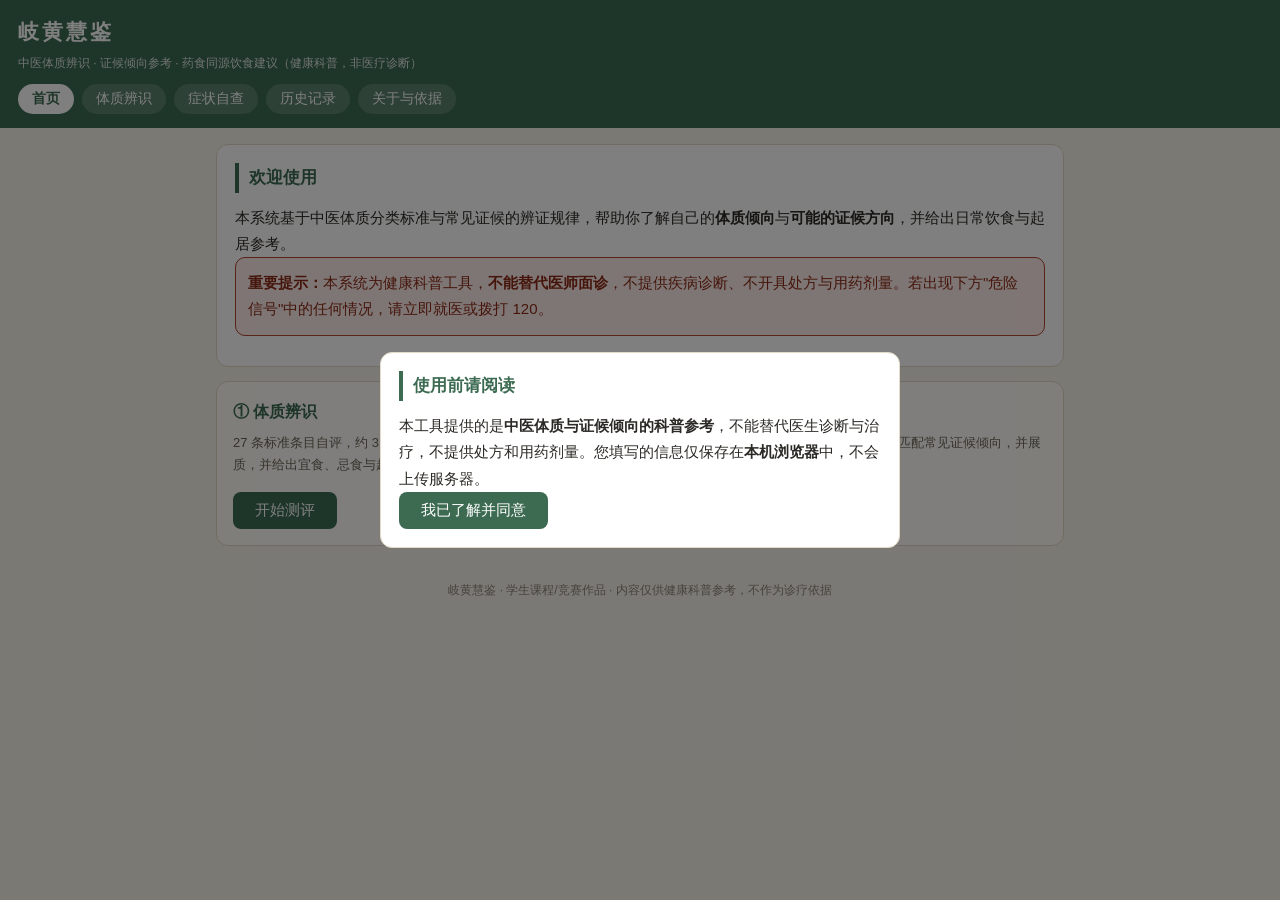
==== index.html @ 1e451452 "Add files via upload" ====
<!DOCTYPE html>
<html lang="zh-CN">
<head>
<meta charset="UTF-8">
<meta name="viewport" content="width=device-width,initial-scale=1">
<title>岐黄慧鉴 · 中医体质辨识与养生参考</title>
<style>
:root{--bg:#f7f3ea;--ink:#2c2a26;--pri:#3d6b52;--acc:#b0492e;--line:#e2d9c6;--card:#fff}
*{box-sizing:border-box;margin:0;padding:0}
body{font-family:"Microsoft YaHei","PingFang SC",sans-serif;background:var(--bg);color:var(--ink);line-height:1.75;font-size:15px}
header{background:var(--pri);color:#fff;padding:14px 18px}
header h1{font-size:21px;letter-spacing:3px}
header p{font-size:12px;opacity:.85;margin-top:2px}
nav{display:flex;gap:8px;margin-top:10px;flex-wrap:wrap}
nav button{background:rgba(255,255,255,.16);border:0;color:#fff;padding:6px 14px;border-radius:20px;cursor:pointer;font-size:14px}
nav button.on{background:#fff;color:var(--pri);font-weight:700}
main{max-width:880px;margin:0 auto;padding:16px}
.card{background:var(--card);border:1px solid var(--line);border-radius:12px;padding:18px;margin-bottom:14px}
.card h2{font-size:17px;color:var(--pri);border-left:4px solid var(--pri);padding-left:10px;margin-bottom:12px}
.card h3{font-size:15px;margin:12px 0 6px;color:var(--acc)}
.btn{background:var(--pri);color:#fff;border:0;padding:9px 22px;border-radius:8px;cursor:pointer;font-size:15px}
.btn.sec{background:#fff;color:var(--pri);border:1px solid var(--pri)}
.btn:active{transform:scale(.98)}
.entry{display:flex;gap:14px;flex-wrap:wrap}
.entry>div{flex:1;min-width:240px;border:1px solid var(--line);border-radius:12px;padding:16px;background:#fffdf8}
.entry h3{margin:0 0 6px;color:var(--pri);font-size:16px}
.entry p{font-size:13px;color:#6b6558;min-height:60px}
.q{border-bottom:1px dashed var(--line);padding:10px 0}
.qt{font-weight:600;margin-bottom:6px}
.op label{display:inline-block;margin:2px 10px 2px 0;font-size:14px;cursor:pointer}
.grp{margin-bottom:14px}
.grp>b{display:block;color:var(--pri);margin-bottom:6px}
.tag{display:inline-block;border:1px solid var(--line);border-radius:18px;padding:4px 12px;margin:3px;cursor:pointer;font-size:14px;background:#fff;user-select:none}
.tag.on{background:var(--pri);color:#fff;border-color:var(--pri)}
.tag.danger{border-color:var(--acc);color:var(--acc)}
.tag.danger.on{background:var(--acc);color:#fff;border-color:var(--acc)}
.bar{background:#eee;border-radius:6px;height:16px;overflow:hidden;margin:3px 0 8px}
.bar i{display:block;height:100%;background:var(--pri)}
.row{display:flex;justify-content:space-between;font-size:14px}
.warn{background:#fdecea;border:1px solid var(--acc);color:#8a2b16;border-radius:10px;padding:12px;margin-bottom:12px}
.tip{background:#eef5f0;border:1px solid #cfe0d5;border-radius:10px;padding:12px;font-size:14px}
ul{padding-left:20px}li{margin:3px 0}
.small{font-size:12px;color:#8a8478}
footer{text-align:center;font-size:12px;color:#8a8478;padding:18px}
#mask{position:fixed;inset:0;background:rgba(0,0,0,.5);display:flex;align-items:center;justify-content:center;z-index:99;padding:16px}
#mask .card{max-width:520px;margin:0}
@media print{header,nav,.noprint,footer{display:none}body{background:#fff}.card{border:none}}
</style>
</head>
<body>
<header>
  <h1>岐黄慧鉴</h1>
  <p>中医体质辨识 · 证候倾向参考 · 药食同源饮食建议（健康科普，非医疗诊断）</p>
  <nav>
    <button data-v="home" class="on" onclick="go('home')">首页</button>
    <button data-v="cons" onclick="go('cons')">体质辨识</button>
    <button data-v="symp" onclick="go('symp')">症状自查</button>
    <button data-v="hist" onclick="go('hist')">历史记录</button>
    <button data-v="about" onclick="go('about')">关于与依据</button>
  </nav>
</header>
<main>

<section id="v-home">
  <div class="card">
    <h2>欢迎使用</h2>
    <p>本系统基于中医体质分类标准与常见证候的辨证规律，帮助你了解自己的<b>体质倾向</b>与<b>可能的证候方向</b>，并给出日常饮食与起居参考。</p>
    <div class="warn"><b>重要提示：</b>本系统为健康科普工具，<b>不能替代医师面诊</b>，不提供疾病诊断、不开具处方与用药剂量。若出现下方"危险信号"中的任何情况，请立即就医或拨打 120。</div>
  </div>
  <div class="entry">
    <div><h3>① 体质辨识</h3><p>27 条标准条目自评，约 3 分钟。得出九种体质转化分与主导体质，并给出宜食、忌食与起居建议。</p><button class="btn" onclick="go('cons')">开始测评</button></div>
    <div><h3>② 症状自查</h3><p>勾选你近期的不适表现，系统按加权规则匹配常见证候倾向，并展示判定依据与置信度。</p><button class="btn" onclick="go('symp')">开始自查</button></div>
  </div>
</section>

<section id="v-cons" style="display:none">
  <div class="card"><h2>中医体质自评（27 条）</h2>
    <p class="small">请根据<b>近一年</b>的身体感受作答，每题选最符合的一项。带 ※ 者为反向计分，系统已自动处理。</p>
    <div id="qlist"></div>
    <div style="margin-top:14px"><button class="btn" onclick="calcCons()">提交并生成结果</button>
    <button class="btn sec" onclick="renderQ()">重置</button></div>
  </div>
  <div id="out1"></div>
</section>

<section id="v-symp" style="display:none">
  <div class="card"><h2>危险信号（如有请立即就医）</h2>
    <p class="small">以下情况不适用养生建议，勾选后系统将优先提示就医。</p>
    <div id="rfbox"></div>
  </div>
  <div class="card"><h2>近期不适表现（可多选）</h2>
    <p class="small">按系统分类勾选，勾选越充分，结果越可靠。舌象项若不了解可跳过。</p>
    <div id="symbox"></div>
    <div style="margin-top:14px"><button class="btn" onclick="calcSynd()">生成参考结果</button>
    <button class="btn sec" onclick="renderSym()">清空</button></div>
  </div>
  <div id="out2"></div>
</section>

<section id="v-hist" style="display:none">
  <div class="card"><h2>历史记录</h2><div id="hlist"></div>
  <button class="btn sec" onclick="localStorage.removeItem('qhhj');renderHist()">清空记录</button></div>
</section>

<section id="v-about" style="display:none">
  <div class="card"><h2>理论与数据来源</h2>
    <ul>
      <li><b>体质辨识</b>：条目结构参照《中医体质分类与判定》国家标准（九种体质、Likert 五级计分、转化分公式），正式使用前已请专业教师对照标准原文核对措辞。</li>
      <li><b>证候规则</b>：参考中医诊断学常见证候（脾气虚、脾阳虚、肾阳虚、肾阴虚、肝郁气滞、肝火上炎、痰湿内阻、湿热内蕴、血瘀内阻、气血两虚、肺阴虚、心脾两虚、风寒束表、风热犯表、食滞胃脘）的证候要素整理，为规则加权匹配，非机器学习模型。</li>
      <li><b>饮食建议</b>：推荐食材取自国家卫生健康委公布的"按照传统既是食品又是中药材的物质目录"（药食同源目录），并标注适用与禁忌人群。</li>
      <li><b>算法</b>：转化分 =（原始分 − 条目数）/（条目数 × 4）× 100；证候得分 = 命中次症权重和 ÷ 该证候全部次症权重和 × 100，且须命中至少 1 项主症。</li>
    </ul>
    <div class="tip">本项目定位为健康科普与养生参考，不含诊断、处方与用药指导，符合互联网健康信息服务的相关合规要求。</div>
  </div>
</section>

</main>
<footer>岐黄慧鉴 · 学生课程/竞赛作品 · 内容仅供健康科普参考，不作为诊疗依据</footer>

<div id="mask"><div class="card"><h2>使用前请阅读</h2>
<p>本工具提供的是<b>中医体质与证候倾向的科普参考</b>，不能替代医生诊断与治疗，不提供处方和用药剂量。您填写的信息仅保存在<b>本机浏览器</b>中，不会上传服务器。</p>
<button class="btn" onclick="document.getElementById('mask').style.display='none';localStorage.setItem('qhhj_ok','1')">我已了解并同意</button></div></div>

<script>
/* ============ 数据 ============ */
const C={P:['平和质','阴阳气血调和'],Q:['气虚质','元气不足易疲乏'],Y:['阳虚质','阳气不足怕寒冷'],N:['阴虚质','阴液亏少易燥热'],T:['痰湿质','痰湿凝聚体胖黏'],H:['湿热质','湿热内蕴口黏腻'],X:['血瘀质','血行不畅多瘀滞'],G:['气郁质','气机郁滞情志不畅'],B:['特禀质','先天特异易过敏']};
// [编号,体质,题干,是否反向]
const Q=[[1,'P','您精力充沛吗？',0],[2,'P','您能适应外界寒热气候的变化吗？',0],[3,'P','您睡眠良好、醒来精神吗？',0],
[4,'Q','您容易疲乏、精神不振吗？',0],[5,'Q','您容易气短（说话费力、接不上气）吗？',0],[6,'Q','您稍微活动就出汗（自汗）吗？',0],
[7,'Y','您比别人更怕冷吗？',0],[8,'Y','您手脚经常发凉吗？',0],[9,'Y','您喜欢热饮、吃凉的就胃部不适吗？',0],
[10,'N','您手心脚心发热吗？',0],[11,'N','您口干燥、总想喝水吗？',0],[12,'N','您皮肤或口唇偏干燥吗？',0],
[13,'T','您腹部肥满松软吗？',0],[14,'T','您面部油脂分泌较多吗？',0],[15,'T','您常感胸闷或痰多吗？',0],
[16,'H','您口苦、口臭吗？',0],[17,'H','您大便黏滞不爽、容易粘马桶吗？',0],[18,'H','您面部或鼻部油腻、易生痤疮吗？',0],
[19,'X','您面色偏晦暗或有色素沉着吗？',0],[20,'X','您身上有固定部位的疼痛吗？',0],[21,'X','您无明显原因出现瘀斑或瘀点吗？',0],
[22,'G','您情绪低落、容易烦恼吗？',0],[23,'G','您容易紧张焦虑吗？',0],[24,'G','您多愁善感、容易受惊吓吗？',0],
[25,'B','您容易患过敏性鼻炎、哮喘或荨麻疹吗？',0],[26,'B','您容易对药物、食物、花粉、气味过敏吗？',0],[27,'B','※您有遗传性疾病或明显家族遗传倾向吗？',0]];
const LBL={1:'没有',2:'偶尔',3:'经常',4:'多数时候',5:'总是'};
const CD={
P:{y:'饮食多样、谷薯蔬果肉蛋奶均衡，定时定量',j:'少食过冷过热、过度油腻',l:'作息规律，每周 3–5 次中等强度运动（快走、太极、八段锦）',e:'保持心情舒畅，定期体检'},
Q:{y:'山药、大枣、小米、南瓜、香菇、莲子、黄芪、党参（药食同源目录内）',j:'生冷瓜果、大量萝卜、浓茶',l:'避免过劳与久站久坐，宜缓和运动如八段锦、慢走',e:'减少过度思虑，保证午休'},
Y:{y:'生姜、干姜、肉桂、花椒、核桃仁、桂圆、枸杞子、羊肉汤（普通食材）',j:'冰饮冷食、苦瓜、绿豆、生鱼片',l:'注意腰腹与足部保暖，睡前热水泡脚，避免熬夜',e:'多晒太阳，适度活动以助阳气'},
N:{y:'枸杞子、桑椹、黑芝麻、银耳、百合、铁皮石斛、蜂蜜、雪梨',j:'辛辣煎炸、羊肉狗肉、烟酒、过量咖啡',l:'避免熬夜（23 点前入睡），节制房事，宜静养类运动',e:'保持环境湿润，避免久处干燥环境'},
T:{y:'薏苡仁、赤小豆、茯苓、白扁豆、陈皮、荷叶、冬瓜、白萝卜',j:'甜腻点心、油炸食品、奶油、酒精',l:'增加有氧运动出汗，控制体重，避免久坐',e:'保持环境通风干燥'},
H:{y:'薏苡仁、赤小豆、蒲公英、淡竹叶、鱼腥草、绿豆、马齿苋',j:'烧烤辛辣、酒类、动物内脏、甜腻食物',l:'规律运动排汗，注意个人卫生与皮肤清洁',e:'情绪平稳，避免熬夜加重内热'},
X:{y:'山楂、桃仁、玫瑰花（重瓣红玫瑰）、黑木耳、醋、洋葱',j:'高脂饮食、寒凉收涩之品、烟酒',l:'避免久坐久卧，适度活动促进循环，戒烟',e:'保持情绪舒畅，气行则血行'},
G:{y:'佛手、香橼、陈皮、山楂、玫瑰花、薄荷、佛手瓜',j:'过量咖啡浓茶、酒精',l:'规律作息，培养兴趣爱好，通过运动与倾诉疏泄情绪',e:'多与亲友交流，避免长期独处压抑'},
B:{y:'山药、大枣、蜂蜜（少量）、乌梅、枸杞子，饮食清淡易消化',j:'明确过敏原（如海鲜、坚果、芒果等）严格回避；慎食发物',l:'室内定期除螨除尘，换季注意防护，外出可戴口罩',e:'随身携带医生开具的抗过敏药物，定期随访'}};
// 症状标签
const SYM={fa:'疲乏无力',qd:'气短懒言',wh:'畏寒怕冷',sz:'手足不温',fr:'发热',ef:'怕风',zh:'动则出汗',dh:'夜间盗汗',ch:'午后潮热',wx:'手足心发热',xt:'形体肥胖',xs:'形体消瘦',mb:'面色苍白',mh:'面色晦暗',mr:'面红目赤',jg:'皮肤干燥',fz:'眼睑或下肢浮肿',
yun:'头晕',tt:'头痛',tz:'头重如裹',em:'耳鸣',tl:'听力减退',mg:'眼干涩',sm:'视物模糊',bs:'鼻塞',lq:'流清鼻涕',lh:'流黄鼻涕',yg:'咽干',yt:'咽痛',kk:'口苦',kg:'口干',ko:'口臭',kd:'口淡无味',tf:'脱发明显',
xj:'心悸',xm:'胸闷',ks:'咳嗽',tk:'痰白清稀',th:'痰黄黏稠',qc:'气促喘憋',td:'痰多',sl:'失眠',dm:'多梦易醒',rs:'入睡困难',
sy:'食欲减退',fz2:'食后腹胀',wz:'胃脘胀痛',wr:'胃中灼热',ee:'恶心',ot:'呕吐',aq:'频繁嗳气',db:'大便稀溏',dg:'大便干结',dn:'大便黏滞不爽',fx:'腹泻',bm:'便秘',al:'腹部冷痛',xw:'喜温喜按',
xq:'小便清长',xh:'小便短黄',yy:'夜尿频繁',yx:'腰膝酸软',xy:'性欲减退',yj:'月经不调',tj:'痛经',bd:'白带量多',
jt:'关节疼痛',jb:'肢体屈伸不利',js:'肌肉酸痛',mb2:'肢体麻木',cj:'小腿抽筋',gd:'固定部位刺痛',yb:'皮肤瘀斑瘀点',
qd2:'情绪低落',fn:'烦躁易怒',jl:'焦虑紧张',jw:'健忘',
s1:'舌淡胖有齿痕',s2:'舌红少苔',s3:'舌苔白腻',s4:'舌苔黄腻',s5:'舌质紫暗或有瘀点',s6:'舌淡苔白'};
const GRP=[['全身与寒热',['fa','qd','wh','sz','fr','ef','zh','dh','ch','wx','xt','xs','mb','mh','mr','jg','fz']],
['头面与五官',['yun','tt','tz','em','tl','mg','sm','bs','lq','lh','yg','yt','kk','kg','ko','kd','tf']],
['心肺与睡眠',['xj','xm','ks','tk','th','qc','td','sl','dm','rs']],
['消化与二便',['sy','fz2','wz','wr','ee','ot','aq','db','dg','dn','fx','bm','al','xw']],
['泌尿与生殖',['xq','xh','yy','yx','xy','yj','tj','bd']],
['肢体与经络',['jt','jb','js','mb2','cj','gd','yb']],
['情志与记忆',['qd2','fn','jl','jw']],
['舌象（可选）',['s1','s2','s3','s4','s5','s6']]];
const RF=[['胸痛剧烈或有压榨感','可能为心源性疾病，请立即急诊'],['咯血或咳血','需尽快呼吸科就诊'],['意识模糊、抽搐','立即拨打 120'],['持续高热超过 3 天','需查明感染等病因'],['突发剧烈头痛伴呕吐','警惕脑血管事件'],['一侧肢体无力、口角歪斜、言语不清','警惕脑卒中，立即急诊'],['安静状态下呼吸困难','需急诊评估'],['呕血或黑色柏油样便','警惕上消化道出血'],['不明原因明显消瘦','需完善检查排除器质性疾病'],['剧烈腹痛持续不缓解','需急诊排除急腹症']];
// 证候规则：n名称 m主症 s[[症状,权重]] f宜食 a忌食 l起居
const SYND=[
{n:'脾气虚证',m:['fa','sy'],s:[['qd',3],['fz2',3],['db',3],['mb',2],['jw',1],['zh',2],['xm',1],['s1',3],['s6',2]],f:'山药、大枣、小米、南瓜、莲子、芡实、黄芪、党参',a:'生冷瓜果、油腻甜食、浓茶',l:'三餐规律、细嚼慢咽，餐后缓行，避免过劳与久坐'},
{n:'脾阳虚证（中焦虚寒）',m:['al'],s:[['wh',3],['sz',3],['db',3],['xw',3],['fz2',2],['kd',2],['fa',2],['s1',3],['s3',2]],f:'生姜、干姜、肉桂、花椒、山药、大枣、桂圆',a:'冰饮冷食、苦瓜、绿豆、生鱼片',l:'注意腹部保暖，可请专业人员指导艾灸中脘、足三里'},
{n:'肾阳虚证',m:['yx'],s:[['wh',3],['sz',3],['yy',3],['xq',2],['xy',2],['fa',2],['mh',1],['cj',1],['tj',1],['s1',2]],f:'核桃仁、黑芝麻、枸杞子、肉苁蓉、杜仲叶、桂圆',a:'生冷寒凉、过量咖啡浓茶',l:'腰腹足部保暖，早睡，适度运动，避免久坐劳累'},
{n:'肾阴虚证',m:['wx'],s:[['ch',3],['kg',3],['dh',3],['yg',2],['jg',2],['em',2],['yx',2],['sl',2],['s2',3]],f:'枸杞子、桑椹、黑芝麻、银耳、铁皮石斛、蜂蜜',a:'辛辣煎炸、羊肉狗肉、烟酒',l:'避免熬夜，节制房事，宜静养类运动，环境保湿'},
{n:'肝郁气滞证',m:['qd2'],s:[['xm',3],['aq',3],['jl',3],['tt',2],['sy',2],['fz2',2],['fn',2],['sl',2],['tj',2],['yj',2]],f:'佛手、香橼、陈皮、山楂、玫瑰花、薄荷',a:'过量咖啡浓茶、酒精',l:'规律作息，培养兴趣爱好，通过运动与交流疏泄情绪'},
{n:'肝火上炎证',m:['fn'],s:[['mr',3],['kk',3],['tt',3],['yt',2],['em',2],['ko',2],['dg',2],['xh',2],['cj',1],['s4',2]],f:'菊花、决明子、淡竹叶、蒲公英、绿豆',a:'辛辣油炸、酒类、羊肉',l:'避免情绪激动，保证睡眠，减少用眼与熬夜'},
{n:'痰湿内阻证',m:['xt'],s:[['tz',3],['td',3],['fz2',2],['fa',2],['xm',2],['ko',1],['mb2',1],['s3',3]],f:'薏苡仁、赤小豆、茯苓、白扁豆、陈皮、荷叶、冬瓜',a:'甜腻点心、油炸食品、奶油、酒精',l:'增加有氧运动，控制体重，避免久坐，环境通风干燥'},
{n:'湿热内蕴证',m:['dn','kk'],s:[['ko',3],['mr',2],['yt',2],['xh',2],['tf',1],['s4',3],['bm',1]],f:'薏苡仁、赤小豆、蒲公英、淡竹叶、鱼腥草、绿豆',a:'烧烤辛辣、酒类、动物内脏、甜腻食物',l:'规律运动排汗，注意皮肤与个人卫生，避免熬夜'},
{n:'血瘀内阻证',m:['gd'],s:[['mh',3],['yb',3],['tt',2],['mb2',2],['tj',2],['yj',2],['xm',1],['s5',3]],f:'山楂、桃仁、玫瑰花、黑木耳、醋',a:'高脂饮食、寒凉收涩之品、烟酒',l:'避免久坐久卧，适度活动促进循环，戒烟'},
{n:'气血两虚证',m:['fa','mb'],s:[['qd',3],['xj',3],['yun',3],['jw',2],['sl',2],['mg',2],['sy',2],['xs',1],['s1',2]],f:'大枣、桂圆、山药、阿胶、当归、枸杞子',a:'生冷食物、餐时浓茶（影响铁吸收）',l:'循序渐进运动，避免过劳，保证充足睡眠'},
{n:'肺阴虚证（燥）',m:['yg'],s:[['ks',3],['kg',3],['jg',2],['dh',2],['tf',1],['ch',1],['s2',2]],f:'银耳、百合、桑椹、蜂蜜、雪梨、铁皮石斛',a:'辛辣燥热、烟酒、油炸食品',l:'保持室内湿度，避免粉尘与吸烟，减少用嗓'},
{n:'心脾两虚证',m:['xj'],s:[['sl',3],['dm',3],['jw',3],['fa',2],['qd',2],['yun',2],['sy',2],['s1',2]],f:'大枣、桂圆、莲子、山药、酸枣仁、茯苓',a:'浓茶咖啡、睡前饮酒',l:'固定作息，睡前 1 小时减少屏幕使用'},
{n:'风寒束表证（外感风寒）',m:['ef'],s:[['fr',2],['wh',3],['tt',3],['js',2],['bs',3],['lq',3],['tk',2],['s6',2]],f:'生姜、葱白、紫苏、陈皮、红糖水',a:'生冷瓜果、油腻',l:'注意保暖，多休息，多饮温水'},
{n:'风热犯表证（外感风热）',m:['yt'],s:[['fr',3],['lh',3],['ks',2],['th',2],['kg',2],['tt',2],['mr',1]],f:'菊花、薄荷、桑叶、金银花、芦根',a:'辛辣煎炸、羊肉、酒类',l:'多饮温水，充分休息，避免再次受凉'},
{n:'食滞胃脘证',m:['fz2'],s:[['sy',3],['aq',3],['ko',3],['ee',2],['ot',2],['dg',2],['wz',2],['s3',2]],f:'山楂、麦芽、鸡内金、陈皮、白萝卜',a:'油腻食物、夜宵、过量零食',l:'定时定量，晚餐宜早宜少，餐后散步'}];

/* ============ 逻辑 ============ */
function go(v){document.querySelectorAll('main>section').forEach(s=>s.style.display=s.id==='v-'+v?'block':'none');
document.querySelectorAll('nav button').forEach(b=>b.classList.toggle('on',b.dataset.v===v));window.scrollTo(0,0)}
function renderQ(){document.getElementById('qlist').innerHTML=Q.map((q,i)=>
`<div class="q"><div class="qt">${i+1}. ${q[2]}</div><div class="op">${[1,2,3,4,5].map(n=>`<label><input type="radio" name="q${q[0]}" value="${n}">${LBL[n]}</label>`).join('')}</div></div>`).join('')}
function renderSym(){
 document.getElementById('rfbox').innerHTML=RF.map((r,i)=>`<span class="tag danger" onclick="tg(this,'rf')">${r[0]}</span>`).join('');
 document.getElementById('symbox').innerHTML=GRP.map(g=>`<div class="grp"><b>${g[0]}</b>${g[1].map(k=>`<span class="tag" data-k="${k}" onclick="tg(this,'sy')">${SYM[k]}</span>`).join('')}</div>`).join('')}
function tg(el,g){el.classList.toggle('on')}
function esc(s){return s.replace(/[&<>]/g,c=>({'&':'&amp;','<':'&lt;','>':'&gt;'}[c]))}

function calcCons(){
 const raw={};Q.forEach(q=>raw[q[1]]=0);let miss=0;
 Q.forEach(q=>{const v=document.querySelector(`input[name="q${q[0]}"]:checked`);
  if(!v){miss++;return}let n=+v.value;if(q[3])n=6-n;raw[q[1]]+=n});
 if(miss){alert('还有 '+miss+' 题未作答，请完成全部条目');return}
 const tr={};Object.keys(raw).forEach(k=>tr[k]=Math.round((raw[k]-3)/12*100));
 const res={};Object.keys(C).forEach(k=>{
  if(k==='P'){const o=Object.keys(tr).filter(x=>x!=='P');
   res[k]=tr.P>=60&&o.every(x=>tr[x]<30)?'是':(tr.P>=60&&o.every(x=>tr[x]<40)?'基本是':'否')}
  else res[k]=tr[k]>=40?'是':(tr[k]>=30?'倾向是':'否')});
 let main='平和质',ms=-1;Object.keys(tr).forEach(k=>{if(k!=='P'&&(res[k]==='是'||res[k]==='倾向是')&&tr[k]>ms){ms=tr[k];main=C[k][0]}});
 if(res.P==='是'||res.P==='基本是')main='平和质';
 let h=`<div class="card"><h2>体质辨识结果</h2><p>主导体质：<b style="color:var(--acc);font-size:18px">${main}</b></p>`;
 Object.keys(C).forEach(k=>{h+=`<div class="row"><span>${C[k][0]}（${C[k][1]}）</span><span>转化分 ${tr[k]} · 判定：${res[k]}</span></div><div class="bar"><i style="width:${Math.max(2,tr[k])}%"></i></div>`});
 h+=`<h3>调理建议</h3>`;const key=Object.keys(C).find(k=>C[k][0]===main)||'P';const d=CD[key];
 h+=`<p><b>宜食：</b>${d.y}</p><p><b>忌食：</b>${d.j}</p><p><b>起居：</b>${d.l}</p><p><b>情志：</b>${d.e}</p>`;
 h+=`<div class="tip">说明：转化分 ≥40 判为"是"，30–39 为"倾向是"。体质可随年龄、季节与生活方式变化，建议每 6–12 个月复测。本结果不构成诊断。</div>`;
 h+=`<div class="noprint" style="margin-top:12px"><button class="btn" onclick="window.print()">打印 / 保存 PDF</button></div></div>`;
 document.getElementById('out1').innerHTML=h;save('体质辨识',main,h)}

function calcSynd(){
 const rf=[...document.querySelectorAll('#rfbox .tag.on')].map(e=>RF[RF.findIndex(r=>r[0]===e.textContent)]);
 const keys=[...document.querySelectorAll('#symbox .tag.on')].map(e=>e.dataset.k);
 let h='';
 if(rf.length){h+=`<div class="card"><h2>请优先就医</h2><div class="warn">您勾选了以下需要尽快医疗评估的情况：<ul>${rf.map(r=>`<li><b>${r[0]}</b>——${r[1]}</li>`).join('')}</ul>请立即前往医院就诊，紧急情况拨打 120。本系统不再提供养生建议，以免延误病情。</div></div>`;
  document.getElementById('out2').innerHTML=h;save('症状自查','触发危险信号',h);return}
 if(keys.length<4){document.getElementById('out2').innerHTML=`<div class="card"><h2>信息不足</h2><p>您勾选的症状较少（${keys.length} 项），不足以给出可靠参考。建议补充勾选，或直接到中医科面诊（望闻问切四诊合参更准确）。</p></div>`;return}
 const rs=SYND.map(s=>{
  const hitM=s.m.filter(k=>keys.includes(k)).length;
  let hit=0,tot=0;s.s.forEach(x=>{tot+=x[1];if(keys.includes(x[0]))hit+=x[1]});
  const sc=tot?Math.round(hit/tot*100):0;
  return{n:s.n,ok:hitM>0,sc,det:s.s.filter(x=>keys.includes(x[0])).map(x=>SYM[x[0]]+'('+x[1]+')'),f:s.f,a:s.a,l:s.l}})
  .filter(r=>r.ok).sort((a,b)=>b.sc-a.sc).slice(0,3);
 if(!rs.length){h=`<div class="card"><h2>未匹配到常见证候</h2><p>您勾选的表现未构成某一常见证候的典型组合。这不代表没有问题，建议到中医科面诊，由医师四诊合参判断。</p></div>`}
 else{h=`<div class="card"><h2>证候倾向参考（按匹配度排序）</h2>`;
  rs.forEach((r,i)=>{const cf=r.sc>=60?'较高':(r.sc>=40?'中等':'偏低');
   h+=`<h3>${i+1}. ${r.n} —— 匹配度 ${r.sc} 分（置信度：${cf}）</h3>
   <p><b>判定依据：</b>${r.det.join('、')}</p><p><b>宜食：</b>${r.f}</p><p><b>慎食：</b>${r.a}</p><p><b>起居：</b>${r.l}</p>`});
  h+=`<div class="tip"><b>如何理解这个结果：</b>本结果为"规则加权匹配"，即根据您勾选的症状与中医常见证候要素的重合程度计算，<b>不是诊断</b>。中医强调四诊合参，舌象、脉象、面色等需医师现场判断。若症状持续超过 2 周或加重，请及时就医。</div>`;
  h+=`<div class="noprint" style="margin-top:12px"><button class="btn" onclick="window.print()">打印 / 保存 PDF</button></div></div>`}
 document.getElementById('out2').innerHTML=h;save('症状自查',rs.length?rs[0].n:'未匹配',h)}

function save(t,sub,html){const a=JSON.parse(localStorage.getItem('qhhj')||'[]');
 a.unshift({t,sub,html,d:new Date().toLocaleString('zh-CN')});localStorage.setItem('qhhj',JSON.stringify(a.slice(0,20)));renderHist()}
function renderHist(){const a=JSON.parse(localStorage.getItem('qhhj')||'[]');
 document.getElementById('hlist').innerHTML=a.length?a.map((x,i)=>
 `<div class="grp"><b>${x.d} · ${x.t} · ${x.sub}</b><button class="btn sec" onclick="document.getElementById('out1').innerHTML=JSON.parse(localStorage.getItem('qhhj'))[${i}].html;go('cons')">查看</button></div>`).join(''):'<p class="small">暂无记录</p>'}

renderQ();renderSym();renderHist();
if(localStorage.getItem('qhhj_ok'))document.getElementById('mask').style.display='none';
</script>
</body>
</html>
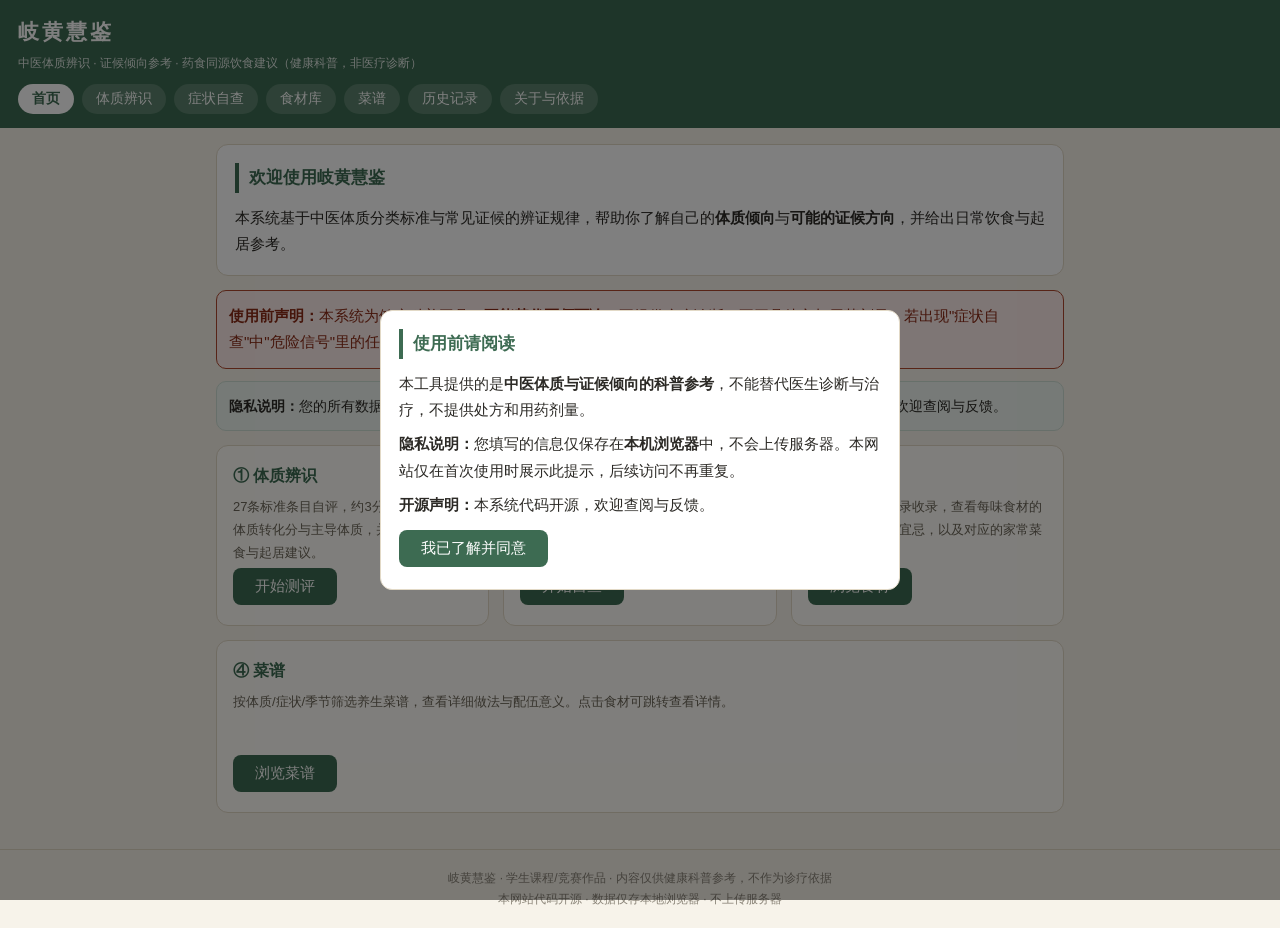
==== commit e7ead8ca: "Rename 岐黄慧鉴_扩展版 (2).html to index.html" ====
--- a/index.html
+++ b/index.html
@@ -1,247 +1,910 @@
-<!DOCTYPE html>
-<html lang="zh-CN">
-<head>
-<meta charset="UTF-8">
-<meta name="viewport" content="width=device-width,initial-scale=1">
-<title>岐黄慧鉴 · 中医体质辨识与养生参考</title>
-<style>
-:root{--bg:#f7f3ea;--ink:#2c2a26;--pri:#3d6b52;--acc:#b0492e;--line:#e2d9c6;--card:#fff}
-*{box-sizing:border-box;margin:0;padding:0}
-body{font-family:"Microsoft YaHei","PingFang SC",sans-serif;background:var(--bg);color:var(--ink);line-height:1.75;font-size:15px}
-header{background:var(--pri);color:#fff;padding:14px 18px}
-header h1{font-size:21px;letter-spacing:3px}
-header p{font-size:12px;opacity:.85;margin-top:2px}
-nav{display:flex;gap:8px;margin-top:10px;flex-wrap:wrap}
-nav button{background:rgba(255,255,255,.16);border:0;color:#fff;padding:6px 14px;border-radius:20px;cursor:pointer;font-size:14px}
-nav button.on{background:#fff;color:var(--pri);font-weight:700}
-main{max-width:880px;margin:0 auto;padding:16px}
-.card{background:var(--card);border:1px solid var(--line);border-radius:12px;padding:18px;margin-bottom:14px}
-.card h2{font-size:17px;color:var(--pri);border-left:4px solid var(--pri);padding-left:10px;margin-bottom:12px}
-.card h3{font-size:15px;margin:12px 0 6px;color:var(--acc)}
-.btn{background:var(--pri);color:#fff;border:0;padding:9px 22px;border-radius:8px;cursor:pointer;font-size:15px}
-.btn.sec{background:#fff;color:var(--pri);border:1px solid var(--pri)}
-.btn:active{transform:scale(.98)}
-.entry{display:flex;gap:14px;flex-wrap:wrap}
-.entry>div{flex:1;min-width:240px;border:1px solid var(--line);border-radius:12px;padding:16px;background:#fffdf8}
-.entry h3{margin:0 0 6px;color:var(--pri);font-size:16px}
-.entry p{font-size:13px;color:#6b6558;min-height:60px}
-.q{border-bottom:1px dashed var(--line);padding:10px 0}
-.qt{font-weight:600;margin-bottom:6px}
-.op label{display:inline-block;margin:2px 10px 2px 0;font-size:14px;cursor:pointer}
-.grp{margin-bottom:14px}
-.grp>b{display:block;color:var(--pri);margin-bottom:6px}
-.tag{display:inline-block;border:1px solid var(--line);border-radius:18px;padding:4px 12px;margin:3px;cursor:pointer;font-size:14px;background:#fff;user-select:none}
-.tag.on{background:var(--pri);color:#fff;border-color:var(--pri)}
-.tag.danger{border-color:var(--acc);color:var(--acc)}
-.tag.danger.on{background:var(--acc);color:#fff;border-color:var(--acc)}
-.bar{background:#eee;border-radius:6px;height:16px;overflow:hidden;margin:3px 0 8px}
-.bar i{display:block;height:100%;background:var(--pri)}
-.row{display:flex;justify-content:space-between;font-size:14px}
-.warn{background:#fdecea;border:1px solid var(--acc);color:#8a2b16;border-radius:10px;padding:12px;margin-bottom:12px}
-.tip{background:#eef5f0;border:1px solid #cfe0d5;border-radius:10px;padding:12px;font-size:14px}
-ul{padding-left:20px}li{margin:3px 0}
-.small{font-size:12px;color:#8a8478}
-footer{text-align:center;font-size:12px;color:#8a8478;padding:18px}
-#mask{position:fixed;inset:0;background:rgba(0,0,0,.5);display:flex;align-items:center;justify-content:center;z-index:99;padding:16px}
-#mask .card{max-width:520px;margin:0}
-@media print{header,nav,.noprint,footer{display:none}body{background:#fff}.card{border:none}}
-</style>
-</head>
-<body>
-<header>
-  <h1>岐黄慧鉴</h1>
-  <p>中医体质辨识 · 证候倾向参考 · 药食同源饮食建议（健康科普，非医疗诊断）</p>
-  <nav>
-    <button data-v="home" class="on" onclick="go('home')">首页</button>
-    <button data-v="cons" onclick="go('cons')">体质辨识</button>
-    <button data-v="symp" onclick="go('symp')">症状自查</button>
-    <button data-v="hist" onclick="go('hist')">历史记录</button>
-    <button data-v="about" onclick="go('about')">关于与依据</button>
-  </nav>
-</header>
-<main>
-
-<section id="v-home">
-  <div class="card">
-    <h2>欢迎使用</h2>
-    <p>本系统基于中医体质分类标准与常见证候的辨证规律，帮助你了解自己的<b>体质倾向</b>与<b>可能的证候方向</b>，并给出日常饮食与起居参考。</p>
-    <div class="warn"><b>重要提示：</b>本系统为健康科普工具，<b>不能替代医师面诊</b>，不提供疾病诊断、不开具处方与用药剂量。若出现下方"危险信号"中的任何情况，请立即就医或拨打 120。</div>
-  </div>
-  <div class="entry">
-    <div><h3>① 体质辨识</h3><p>27 条标准条目自评，约 3 分钟。得出九种体质转化分与主导体质，并给出宜食、忌食与起居建议。</p><button class="btn" onclick="go('cons')">开始测评</button></div>
-    <div><h3>② 症状自查</h3><p>勾选你近期的不适表现，系统按加权规则匹配常见证候倾向，并展示判定依据与置信度。</p><button class="btn" onclick="go('symp')">开始自查</button></div>
-  </div>
-</section>
-
-<section id="v-cons" style="display:none">
-  <div class="card"><h2>中医体质自评（27 条）</h2>
-    <p class="small">请根据<b>近一年</b>的身体感受作答，每题选最符合的一项。带 ※ 者为反向计分，系统已自动处理。</p>
-    <div id="qlist"></div>
-    <div style="margin-top:14px"><button class="btn" onclick="calcCons()">提交并生成结果</button>
-    <button class="btn sec" onclick="renderQ()">重置</button></div>
-  </div>
-  <div id="out1"></div>
-</section>
-
-<section id="v-symp" style="display:none">
-  <div class="card"><h2>危险信号（如有请立即就医）</h2>
-    <p class="small">以下情况不适用养生建议，勾选后系统将优先提示就医。</p>
-    <div id="rfbox"></div>
-  </div>
-  <div class="card"><h2>近期不适表现（可多选）</h2>
-    <p class="small">按系统分类勾选，勾选越充分，结果越可靠。舌象项若不了解可跳过。</p>
-    <div id="symbox"></div>
-    <div style="margin-top:14px"><button class="btn" onclick="calcSynd()">生成参考结果</button>
-    <button class="btn sec" onclick="renderSym()">清空</button></div>
-  </div>
-  <div id="out2"></div>
-</section>
-
-<section id="v-hist" style="display:none">
-  <div class="card"><h2>历史记录</h2><div id="hlist"></div>
-  <button class="btn sec" onclick="localStorage.removeItem('qhhj');renderHist()">清空记录</button></div>
-</section>
-
-<section id="v-about" style="display:none">
-  <div class="card"><h2>理论与数据来源</h2>
-    <ul>
-      <li><b>体质辨识</b>：条目结构参照《中医体质分类与判定》国家标准（九种体质、Likert 五级计分、转化分公式），正式使用前已请专业教师对照标准原文核对措辞。</li>
-      <li><b>证候规则</b>：参考中医诊断学常见证候（脾气虚、脾阳虚、肾阳虚、肾阴虚、肝郁气滞、肝火上炎、痰湿内阻、湿热内蕴、血瘀内阻、气血两虚、肺阴虚、心脾两虚、风寒束表、风热犯表、食滞胃脘）的证候要素整理，为规则加权匹配，非机器学习模型。</li>
-      <li><b>饮食建议</b>：推荐食材取自国家卫生健康委公布的"按照传统既是食品又是中药材的物质目录"（药食同源目录），并标注适用与禁忌人群。</li>
-      <li><b>算法</b>：转化分 =（原始分 − 条目数）/（条目数 × 4）× 100；证候得分 = 命中次症权重和 ÷ 该证候全部次症权重和 × 100，且须命中至少 1 项主症。</li>
-    </ul>
-    <div class="tip">本项目定位为健康科普与养生参考，不含诊断、处方与用药指导，符合互联网健康信息服务的相关合规要求。</div>
-  </div>
-</section>
-
-</main>
-<footer>岐黄慧鉴 · 学生课程/竞赛作品 · 内容仅供健康科普参考，不作为诊疗依据</footer>
-
-<div id="mask"><div class="card"><h2>使用前请阅读</h2>
-<p>本工具提供的是<b>中医体质与证候倾向的科普参考</b>，不能替代医生诊断与治疗，不提供处方和用药剂量。您填写的信息仅保存在<b>本机浏览器</b>中，不会上传服务器。</p>
-<button class="btn" onclick="document.getElementById('mask').style.display='none';localStorage.setItem('qhhj_ok','1')">我已了解并同意</button></div></div>
-
-<script>
-/* ============ 数据 ============ */
-const C={P:['平和质','阴阳气血调和'],Q:['气虚质','元气不足易疲乏'],Y:['阳虚质','阳气不足怕寒冷'],N:['阴虚质','阴液亏少易燥热'],T:['痰湿质','痰湿凝聚体胖黏'],H:['湿热质','湿热内蕴口黏腻'],X:['血瘀质','血行不畅多瘀滞'],G:['气郁质','气机郁滞情志不畅'],B:['特禀质','先天特异易过敏']};
-// [编号,体质,题干,是否反向]
-const Q=[[1,'P','您精力充沛吗？',0],[2,'P','您能适应外界寒热气候的变化吗？',0],[3,'P','您睡眠良好、醒来精神吗？',0],
-[4,'Q','您容易疲乏、精神不振吗？',0],[5,'Q','您容易气短（说话费力、接不上气）吗？',0],[6,'Q','您稍微活动就出汗（自汗）吗？',0],
-[7,'Y','您比别人更怕冷吗？',0],[8,'Y','您手脚经常发凉吗？',0],[9,'Y','您喜欢热饮、吃凉的就胃部不适吗？',0],
-[10,'N','您手心脚心发热吗？',0],[11,'N','您口干燥、总想喝水吗？',0],[12,'N','您皮肤或口唇偏干燥吗？',0],
-[13,'T','您腹部肥满松软吗？',0],[14,'T','您面部油脂分泌较多吗？',0],[15,'T','您常感胸闷或痰多吗？',0],
-[16,'H','您口苦、口臭吗？',0],[17,'H','您大便黏滞不爽、容易粘马桶吗？',0],[18,'H','您面部或鼻部油腻、易生痤疮吗？',0],
-[19,'X','您面色偏晦暗或有色素沉着吗？',0],[20,'X','您身上有固定部位的疼痛吗？',0],[21,'X','您无明显原因出现瘀斑或瘀点吗？',0],
-[22,'G','您情绪低落、容易烦恼吗？',0],[23,'G','您容易紧张焦虑吗？',0],[24,'G','您多愁善感、容易受惊吓吗？',0],
-[25,'B','您容易患过敏性鼻炎、哮喘或荨麻疹吗？',0],[26,'B','您容易对药物、食物、花粉、气味过敏吗？',0],[27,'B','※您有遗传性疾病或明显家族遗传倾向吗？',0]];
-const LBL={1:'没有',2:'偶尔',3:'经常',4:'多数时候',5:'总是'};
-const CD={
-P:{y:'饮食多样、谷薯蔬果肉蛋奶均衡，定时定量',j:'少食过冷过热、过度油腻',l:'作息规律，每周 3–5 次中等强度运动（快走、太极、八段锦）',e:'保持心情舒畅，定期体检'},
-Q:{y:'山药、大枣、小米、南瓜、香菇、莲子、黄芪、党参（药食同源目录内）',j:'生冷瓜果、大量萝卜、浓茶',l:'避免过劳与久站久坐，宜缓和运动如八段锦、慢走',e:'减少过度思虑，保证午休'},
-Y:{y:'生姜、干姜、肉桂、花椒、核桃仁、桂圆、枸杞子、羊肉汤（普通食材）',j:'冰饮冷食、苦瓜、绿豆、生鱼片',l:'注意腰腹与足部保暖，睡前热水泡脚，避免熬夜',e:'多晒太阳，适度活动以助阳气'},
-N:{y:'枸杞子、桑椹、黑芝麻、银耳、百合、铁皮石斛、蜂蜜、雪梨',j:'辛辣煎炸、羊肉狗肉、烟酒、过量咖啡',l:'避免熬夜（23 点前入睡），节制房事，宜静养类运动',e:'保持环境湿润，避免久处干燥环境'},
-T:{y:'薏苡仁、赤小豆、茯苓、白扁豆、陈皮、荷叶、冬瓜、白萝卜',j:'甜腻点心、油炸食品、奶油、酒精',l:'增加有氧运动出汗，控制体重，避免久坐',e:'保持环境通风干燥'},
-H:{y:'薏苡仁、赤小豆、蒲公英、淡竹叶、鱼腥草、绿豆、马齿苋',j:'烧烤辛辣、酒类、动物内脏、甜腻食物',l:'规律运动排汗，注意个人卫生与皮肤清洁',e:'情绪平稳，避免熬夜加重内热'},
-X:{y:'山楂、桃仁、玫瑰花（重瓣红玫瑰）、黑木耳、醋、洋葱',j:'高脂饮食、寒凉收涩之品、烟酒',l:'避免久坐久卧，适度活动促进循环，戒烟',e:'保持情绪舒畅，气行则血行'},
-G:{y:'佛手、香橼、陈皮、山楂、玫瑰花、薄荷、佛手瓜',j:'过量咖啡浓茶、酒精',l:'规律作息，培养兴趣爱好，通过运动与倾诉疏泄情绪',e:'多与亲友交流，避免长期独处压抑'},
-B:{y:'山药、大枣、蜂蜜（少量）、乌梅、枸杞子，饮食清淡易消化',j:'明确过敏原（如海鲜、坚果、芒果等）严格回避；慎食发物',l:'室内定期除螨除尘，换季注意防护，外出可戴口罩',e:'随身携带医生开具的抗过敏药物，定期随访'}};
-// 症状标签
-const SYM={fa:'疲乏无力',qd:'气短懒言',wh:'畏寒怕冷',sz:'手足不温',fr:'发热',ef:'怕风',zh:'动则出汗',dh:'夜间盗汗',ch:'午后潮热',wx:'手足心发热',xt:'形体肥胖',xs:'形体消瘦',mb:'面色苍白',mh:'面色晦暗',mr:'面红目赤',jg:'皮肤干燥',fz:'眼睑或下肢浮肿',
-yun:'头晕',tt:'头痛',tz:'头重如裹',em:'耳鸣',tl:'听力减退',mg:'眼干涩',sm:'视物模糊',bs:'鼻塞',lq:'流清鼻涕',lh:'流黄鼻涕',yg:'咽干',yt:'咽痛',kk:'口苦',kg:'口干',ko:'口臭',kd:'口淡无味',tf:'脱发明显',
-xj:'心悸',xm:'胸闷',ks:'咳嗽',tk:'痰白清稀',th:'痰黄黏稠',qc:'气促喘憋',td:'痰多',sl:'失眠',dm:'多梦易醒',rs:'入睡困难',
-sy:'食欲减退',fz2:'食后腹胀',wz:'胃脘胀痛',wr:'胃中灼热',ee:'恶心',ot:'呕吐',aq:'频繁嗳气',db:'大便稀溏',dg:'大便干结',dn:'大便黏滞不爽',fx:'腹泻',bm:'便秘',al:'腹部冷痛',xw:'喜温喜按',
-xq:'小便清长',xh:'小便短黄',yy:'夜尿频繁',yx:'腰膝酸软',xy:'性欲减退',yj:'月经不调',tj:'痛经',bd:'白带量多',
-jt:'关节疼痛',jb:'肢体屈伸不利',js:'肌肉酸痛',mb2:'肢体麻木',cj:'小腿抽筋',gd:'固定部位刺痛',yb:'皮肤瘀斑瘀点',
-qd2:'情绪低落',fn:'烦躁易怒',jl:'焦虑紧张',jw:'健忘',
-s1:'舌淡胖有齿痕',s2:'舌红少苔',s3:'舌苔白腻',s4:'舌苔黄腻',s5:'舌质紫暗或有瘀点',s6:'舌淡苔白'};
-const GRP=[['全身与寒热',['fa','qd','wh','sz','fr','ef','zh','dh','ch','wx','xt','xs','mb','mh','mr','jg','fz']],
-['头面与五官',['yun','tt','tz','em','tl','mg','sm','bs','lq','lh','yg','yt','kk','kg','ko','kd','tf']],
-['心肺与睡眠',['xj','xm','ks','tk','th','qc','td','sl','dm','rs']],
-['消化与二便',['sy','fz2','wz','wr','ee','ot','aq','db','dg','dn','fx','bm','al','xw']],
-['泌尿与生殖',['xq','xh','yy','yx','xy','yj','tj','bd']],
-['肢体与经络',['jt','jb','js','mb2','cj','gd','yb']],
-['情志与记忆',['qd2','fn','jl','jw']],
-['舌象（可选）',['s1','s2','s3','s4','s5','s6']]];
-const RF=[['胸痛剧烈或有压榨感','可能为心源性疾病，请立即急诊'],['咯血或咳血','需尽快呼吸科就诊'],['意识模糊、抽搐','立即拨打 120'],['持续高热超过 3 天','需查明感染等病因'],['突发剧烈头痛伴呕吐','警惕脑血管事件'],['一侧肢体无力、口角歪斜、言语不清','警惕脑卒中，立即急诊'],['安静状态下呼吸困难','需急诊评估'],['呕血或黑色柏油样便','警惕上消化道出血'],['不明原因明显消瘦','需完善检查排除器质性疾病'],['剧烈腹痛持续不缓解','需急诊排除急腹症']];
-// 证候规则：n名称 m主症 s[[症状,权重]] f宜食 a忌食 l起居
-const SYND=[
-{n:'脾气虚证',m:['fa','sy'],s:[['qd',3],['fz2',3],['db',3],['mb',2],['jw',1],['zh',2],['xm',1],['s1',3],['s6',2]],f:'山药、大枣、小米、南瓜、莲子、芡实、黄芪、党参',a:'生冷瓜果、油腻甜食、浓茶',l:'三餐规律、细嚼慢咽，餐后缓行，避免过劳与久坐'},
-{n:'脾阳虚证（中焦虚寒）',m:['al'],s:[['wh',3],['sz',3],['db',3],['xw',3],['fz2',2],['kd',2],['fa',2],['s1',3],['s3',2]],f:'生姜、干姜、肉桂、花椒、山药、大枣、桂圆',a:'冰饮冷食、苦瓜、绿豆、生鱼片',l:'注意腹部保暖，可请专业人员指导艾灸中脘、足三里'},
-{n:'肾阳虚证',m:['yx'],s:[['wh',3],['sz',3],['yy',3],['xq',2],['xy',2],['fa',2],['mh',1],['cj',1],['tj',1],['s1',2]],f:'核桃仁、黑芝麻、枸杞子、肉苁蓉、杜仲叶、桂圆',a:'生冷寒凉、过量咖啡浓茶',l:'腰腹足部保暖，早睡，适度运动，避免久坐劳累'},
-{n:'肾阴虚证',m:['wx'],s:[['ch',3],['kg',3],['dh',3],['yg',2],['jg',2],['em',2],['yx',2],['sl',2],['s2',3]],f:'枸杞子、桑椹、黑芝麻、银耳、铁皮石斛、蜂蜜',a:'辛辣煎炸、羊肉狗肉、烟酒',l:'避免熬夜，节制房事，宜静养类运动，环境保湿'},
-{n:'肝郁气滞证',m:['qd2'],s:[['xm',3],['aq',3],['jl',3],['tt',2],['sy',2],['fz2',2],['fn',2],['sl',2],['tj',2],['yj',2]],f:'佛手、香橼、陈皮、山楂、玫瑰花、薄荷',a:'过量咖啡浓茶、酒精',l:'规律作息，培养兴趣爱好，通过运动与交流疏泄情绪'},
-{n:'肝火上炎证',m:['fn'],s:[['mr',3],['kk',3],['tt',3],['yt',2],['em',2],['ko',2],['dg',2],['xh',2],['cj',1],['s4',2]],f:'菊花、决明子、淡竹叶、蒲公英、绿豆',a:'辛辣油炸、酒类、羊肉',l:'避免情绪激动，保证睡眠，减少用眼与熬夜'},
-{n:'痰湿内阻证',m:['xt'],s:[['tz',3],['td',3],['fz2',2],['fa',2],['xm',2],['ko',1],['mb2',1],['s3',3]],f:'薏苡仁、赤小豆、茯苓、白扁豆、陈皮、荷叶、冬瓜',a:'甜腻点心、油炸食品、奶油、酒精',l:'增加有氧运动，控制体重，避免久坐，环境通风干燥'},
-{n:'湿热内蕴证',m:['dn','kk'],s:[['ko',3],['mr',2],['yt',2],['xh',2],['tf',1],['s4',3],['bm',1]],f:'薏苡仁、赤小豆、蒲公英、淡竹叶、鱼腥草、绿豆',a:'烧烤辛辣、酒类、动物内脏、甜腻食物',l:'规律运动排汗，注意皮肤与个人卫生，避免熬夜'},
-{n:'血瘀内阻证',m:['gd'],s:[['mh',3],['yb',3],['tt',2],['mb2',2],['tj',2],['yj',2],['xm',1],['s5',3]],f:'山楂、桃仁、玫瑰花、黑木耳、醋',a:'高脂饮食、寒凉收涩之品、烟酒',l:'避免久坐久卧，适度活动促进循环，戒烟'},
-{n:'气血两虚证',m:['fa','mb'],s:[['qd',3],['xj',3],['yun',3],['jw',2],['sl',2],['mg',2],['sy',2],['xs',1],['s1',2]],f:'大枣、桂圆、山药、阿胶、当归、枸杞子',a:'生冷食物、餐时浓茶（影响铁吸收）',l:'循序渐进运动，避免过劳，保证充足睡眠'},
-{n:'肺阴虚证（燥）',m:['yg'],s:[['ks',3],['kg',3],['jg',2],['dh',2],['tf',1],['ch',1],['s2',2]],f:'银耳、百合、桑椹、蜂蜜、雪梨、铁皮石斛',a:'辛辣燥热、烟酒、油炸食品',l:'保持室内湿度，避免粉尘与吸烟，减少用嗓'},
-{n:'心脾两虚证',m:['xj'],s:[['sl',3],['dm',3],['jw',3],['fa',2],['qd',2],['yun',2],['sy',2],['s1',2]],f:'大枣、桂圆、莲子、山药、酸枣仁、茯苓',a:'浓茶咖啡、睡前饮酒',l:'固定作息，睡前 1 小时减少屏幕使用'},
-{n:'风寒束表证（外感风寒）',m:['ef'],s:[['fr',2],['wh',3],['tt',3],['js',2],['bs',3],['lq',3],['tk',2],['s6',2]],f:'生姜、葱白、紫苏、陈皮、红糖水',a:'生冷瓜果、油腻',l:'注意保暖，多休息，多饮温水'},
-{n:'风热犯表证（外感风热）',m:['yt'],s:[['fr',3],['lh',3],['ks',2],['th',2],['kg',2],['tt',2],['mr',1]],f:'菊花、薄荷、桑叶、金银花、芦根',a:'辛辣煎炸、羊肉、酒类',l:'多饮温水，充分休息，避免再次受凉'},
-{n:'食滞胃脘证',m:['fz2'],s:[['sy',3],['aq',3],['ko',3],['ee',2],['ot',2],['dg',2],['wz',2],['s3',2]],f:'山楂、麦芽、鸡内金、陈皮、白萝卜',a:'油腻食物、夜宵、过量零食',l:'定时定量，晚餐宜早宜少，餐后散步'}];
-
-/* ============ 逻辑 ============ */
-function go(v){document.querySelectorAll('main>section').forEach(s=>s.style.display=s.id==='v-'+v?'block':'none');
-document.querySelectorAll('nav button').forEach(b=>b.classList.toggle('on',b.dataset.v===v));window.scrollTo(0,0)}
-function renderQ(){document.getElementById('qlist').innerHTML=Q.map((q,i)=>
-`<div class="q"><div class="qt">${i+1}. ${q[2]}</div><div class="op">${[1,2,3,4,5].map(n=>`<label><input type="radio" name="q${q[0]}" value="${n}">${LBL[n]}</label>`).join('')}</div></div>`).join('')}
-function renderSym(){
- document.getElementById('rfbox').innerHTML=RF.map((r,i)=>`<span class="tag danger" onclick="tg(this,'rf')">${r[0]}</span>`).join('');
- document.getElementById('symbox').innerHTML=GRP.map(g=>`<div class="grp"><b>${g[0]}</b>${g[1].map(k=>`<span class="tag" data-k="${k}" onclick="tg(this,'sy')">${SYM[k]}</span>`).join('')}</div>`).join('')}
-function tg(el,g){el.classList.toggle('on')}
-function esc(s){return s.replace(/[&<>]/g,c=>({'&':'&amp;','<':'&lt;','>':'&gt;'}[c]))}
-
-function calcCons(){
- const raw={};Q.forEach(q=>raw[q[1]]=0);let miss=0;
- Q.forEach(q=>{const v=document.querySelector(`input[name="q${q[0]}"]:checked`);
-  if(!v){miss++;return}let n=+v.value;if(q[3])n=6-n;raw[q[1]]+=n});
- if(miss){alert('还有 '+miss+' 题未作答，请完成全部条目');return}
- const tr={};Object.keys(raw).forEach(k=>tr[k]=Math.round((raw[k]-3)/12*100));
- const res={};Object.keys(C).forEach(k=>{
-  if(k==='P'){const o=Object.keys(tr).filter(x=>x!=='P');
-   res[k]=tr.P>=60&&o.every(x=>tr[x]<30)?'是':(tr.P>=60&&o.every(x=>tr[x]<40)?'基本是':'否')}
-  else res[k]=tr[k]>=40?'是':(tr[k]>=30?'倾向是':'否')});
- let main='平和质',ms=-1;Object.keys(tr).forEach(k=>{if(k!=='P'&&(res[k]==='是'||res[k]==='倾向是')&&tr[k]>ms){ms=tr[k];main=C[k][0]}});
- if(res.P==='是'||res.P==='基本是')main='平和质';
- let h=`<div class="card"><h2>体质辨识结果</h2><p>主导体质：<b style="color:var(--acc);font-size:18px">${main}</b></p>`;
- Object.keys(C).forEach(k=>{h+=`<div class="row"><span>${C[k][0]}（${C[k][1]}）</span><span>转化分 ${tr[k]} · 判定：${res[k]}</span></div><div class="bar"><i style="width:${Math.max(2,tr[k])}%"></i></div>`});
- h+=`<h3>调理建议</h3>`;const key=Object.keys(C).find(k=>C[k][0]===main)||'P';const d=CD[key];
- h+=`<p><b>宜食：</b>${d.y}</p><p><b>忌食：</b>${d.j}</p><p><b>起居：</b>${d.l}</p><p><b>情志：</b>${d.e}</p>`;
- h+=`<div class="tip">说明：转化分 ≥40 判为"是"，30–39 为"倾向是"。体质可随年龄、季节与生活方式变化，建议每 6–12 个月复测。本结果不构成诊断。</div>`;
- h+=`<div class="noprint" style="margin-top:12px"><button class="btn" onclick="window.print()">打印 / 保存 PDF</button></div></div>`;
- document.getElementById('out1').innerHTML=h;save('体质辨识',main,h)}
-
-function calcSynd(){
- const rf=[...document.querySelectorAll('#rfbox .tag.on')].map(e=>RF[RF.findIndex(r=>r[0]===e.textContent)]);
- const keys=[...document.querySelectorAll('#symbox .tag.on')].map(e=>e.dataset.k);
- let h='';
- if(rf.length){h+=`<div class="card"><h2>请优先就医</h2><div class="warn">您勾选了以下需要尽快医疗评估的情况：<ul>${rf.map(r=>`<li><b>${r[0]}</b>——${r[1]}</li>`).join('')}</ul>请立即前往医院就诊，紧急情况拨打 120。本系统不再提供养生建议，以免延误病情。</div></div>`;
-  document.getElementById('out2').innerHTML=h;save('症状自查','触发危险信号',h);return}
- if(keys.length<4){document.getElementById('out2').innerHTML=`<div class="card"><h2>信息不足</h2><p>您勾选的症状较少（${keys.length} 项），不足以给出可靠参考。建议补充勾选，或直接到中医科面诊（望闻问切四诊合参更准确）。</p></div>`;return}
- const rs=SYND.map(s=>{
-  const hitM=s.m.filter(k=>keys.includes(k)).length;
-  let hit=0,tot=0;s.s.forEach(x=>{tot+=x[1];if(keys.includes(x[0]))hit+=x[1]});
-  const sc=tot?Math.round(hit/tot*100):0;
-  return{n:s.n,ok:hitM>0,sc,det:s.s.filter(x=>keys.includes(x[0])).map(x=>SYM[x[0]]+'('+x[1]+')'),f:s.f,a:s.a,l:s.l}})
-  .filter(r=>r.ok).sort((a,b)=>b.sc-a.sc).slice(0,3);
- if(!rs.length){h=`<div class="card"><h2>未匹配到常见证候</h2><p>您勾选的表现未构成某一常见证候的典型组合。这不代表没有问题，建议到中医科面诊，由医师四诊合参判断。</p></div>`}
- else{h=`<div class="card"><h2>证候倾向参考（按匹配度排序）</h2>`;
-  rs.forEach((r,i)=>{const cf=r.sc>=60?'较高':(r.sc>=40?'中等':'偏低');
-   h+=`<h3>${i+1}. ${r.n} —— 匹配度 ${r.sc} 分（置信度：${cf}）</h3>
-   <p><b>判定依据：</b>${r.det.join('、')}</p><p><b>宜食：</b>${r.f}</p><p><b>慎食：</b>${r.a}</p><p><b>起居：</b>${r.l}</p>`});
-  h+=`<div class="tip"><b>如何理解这个结果：</b>本结果为"规则加权匹配"，即根据您勾选的症状与中医常见证候要素的重合程度计算，<b>不是诊断</b>。中医强调四诊合参，舌象、脉象、面色等需医师现场判断。若症状持续超过 2 周或加重，请及时就医。</div>`;
-  h+=`<div class="noprint" style="margin-top:12px"><button class="btn" onclick="window.print()">打印 / 保存 PDF</button></div></div>`}
- document.getElementById('out2').innerHTML=h;save('症状自查',rs.length?rs[0].n:'未匹配',h)}
-
-function save(t,sub,html){const a=JSON.parse(localStorage.getItem('qhhj')||'[]');
- a.unshift({t,sub,html,d:new Date().toLocaleString('zh-CN')});localStorage.setItem('qhhj',JSON.stringify(a.slice(0,20)));renderHist()}
-function renderHist(){const a=JSON.parse(localStorage.getItem('qhhj')||'[]');
- document.getElementById('hlist').innerHTML=a.length?a.map((x,i)=>
- `<div class="grp"><b>${x.d} · ${x.t} · ${x.sub}</b><button class="btn sec" onclick="document.getElementById('out1').innerHTML=JSON.parse(localStorage.getItem('qhhj'))[${i}].html;go('cons')">查看</button></div>`).join(''):'<p class="small">暂无记录</p>'}
-
-renderQ();renderSym();renderHist();
-if(localStorage.getItem('qhhj_ok'))document.getElementById('mask').style.display='none';
-</script>
-</body>
-</html>+<!DOCTYPE html>
+<html lang="zh-CN">
+<head>
+<meta charset="UTF-8">
+<meta name="viewport" content="width=device-width,initial-scale=1">
+<title>岐黄慧鉴 · 中医体质辨识与养生参考</title>
+<style>
+:root{--bg:#f7f3ea;--ink:#2c2a26;--pri:#3d6b52;--acc:#b0492e;--line:#e2d9c6;--card:#fff;--sec:#5b8c5a;--warn:#e74c3c}
+*{box-sizing:border-box;margin:0;padding:0}
+body{font-family:"Microsoft YaHei","PingFang SC",sans-serif;background:var(--bg);color:var(--ink);line-height:1.75;font-size:15px}
+header{background:var(--pri);color:#fff;padding:14px 18px}
+header h1{font-size:21px;letter-spacing:3px}
+header p{font-size:12px;opacity:.85;margin-top:2px}
+nav{display:flex;gap:8px;margin-top:10px;flex-wrap:wrap}
+nav button{background:rgba(255,255,255,.16);border:0;color:#fff;padding:6px 14px;border-radius:20px;cursor:pointer;font-size:14px}
+nav button.on{background:#fff;color:var(--pri);font-weight:700}
+main{max-width:880px;margin:0 auto;padding:16px}
+.card{background:var(--card);border:1px solid var(--line);border-radius:12px;padding:18px;margin-bottom:14px}
+.card h2{font-size:17px;color:var(--pri);border-left:4px solid var(--pri);padding-left:10px;margin-bottom:12px}
+.card h3{font-size:15px;margin:12px 0 6px;color:var(--acc)}
+.btn{background:var(--pri);color:#fff;border:0;padding:9px 22px;border-radius:8px;cursor:pointer;font-size:15px;margin:4px 4px 4px 0}
+.btn.sec{background:#fff;color:var(--pri);border:1px solid var(--pri)}
+.btn.warn{background:var(--acc)}
+.btn:active{transform:scale(.98)}
+.btn:disabled{opacity:.5;cursor:not-allowed}
+.entry{display:flex;gap:14px;flex-wrap:wrap}
+.entry>div{flex:1;min-width:240px;border:1px solid var(--line);border-radius:12px;padding:16px;background:#fffdf8}
+.entry h3{margin:0 0 6px;color:var(--pri);font-size:16px}
+.entry p{font-size:13px;color:#6b6558;min-height:60px}
+.q{border-bottom:1px dashed var(--line);padding:10px 0}
+.qt{font-weight:600;margin-bottom:8px;font-size:16px}
+.op label{display:inline-block;margin:4px 12px 4px 0;font-size:14px;cursor:pointer;padding:4px 10px;border:1px solid var(--line);border-radius:16px}
+.op label:hover{background:#eef5f0}
+.op label.selected{background:var(--pri);color:#fff;border-color:var(--pri)}
+.grp{margin-bottom:14px}
+.grp>b{display:block;color:var(--pri);margin-bottom:6px}
+.tag{display:inline-block;border:1px solid var(--line);border-radius:18px;padding:4px 12px;margin:3px;cursor:pointer;font-size:14px;background:#fff;user-select:none}
+.tag.on{background:var(--pri);color:#fff;border-color:var(--pri)}
+.tag.danger{border-color:var(--acc);color:var(--acc)}
+.tag.danger.on{background:var(--acc);color:#fff;border-color:var(--acc)}
+.bar{background:#eee;border-radius:6px;height:16px;overflow:hidden;margin:3px 0 8px}
+.bar i{display:block;height:100%;background:var(--pri)}
+.row{display:flex;justify-content:space-between;font-size:14px}
+.warn{background:#fdecea;border:1px solid var(--acc);color:#8a2b16;border-radius:10px;padding:12px;margin-bottom:12px}
+.tip{background:#eef5f0;border:1px solid #cfe0d5;border-radius:10px;padding:12px;font-size:14px}
+.feedback{background:#fff8e1;border:1px solid #ffecb3;border-radius:10px;padding:14px;margin:12px 0}
+.feedback b{color:var(--acc)}
+.food-card{border:1px solid var(--line);border-radius:10px;padding:12px;margin:8px 0;background:#fff}
+.food-card h4{color:var(--pri);margin-bottom:4px}
+.food-card .meta{font-size:12px;color:#888;margin-bottom:6px}
+.dish-card{border:1px solid var(--line);border-radius:10px;padding:12px;margin:8px 0;background:#fff;cursor:pointer}
+.dish-card:hover{background:#f0f8f0}
+.dish-card h4{color:var(--acc);margin-bottom:4px}
+.dish-card .meta{font-size:12px;color:#888}
+.search-box{width:100%;padding:10px 14px;border:1px solid var(--line);border-radius:8px;font-size:15px;margin-bottom:12px;background:#fff}
+.search-box:focus{outline:none;border-color:var(--pri)}
+.breadcrumb{font-size:13px;color:#888;margin-bottom:12px}
+.breadcrumb span{cursor:pointer;color:var(--pri)}
+.breadcrumb span:hover{text-decoration:underline}
+.step{padding:8px 0 8px 20px;border-left:2px solid var(--line);margin:6px 0;position:relative}
+.step::before{content:attr(data-n);position:absolute;left:-12px;top:8px;background:var(--pri);color:#fff;width:22px;height:22px;border-radius:50%;display:flex;align-items:center;justify-content:center;font-size:12px}
+.small{font-size:12px;color:#8a8478}
+footer{text-align:center;font-size:12px;color:#8a8478;padding:18px;border-top:1px solid var(--line);margin-top:20px}
+#mask{position:fixed;inset:0;background:rgba(0,0,0,.5);display:flex;align-items:center;justify-content:center;z-index:99;padding:16px}
+#mask .card{max-width:520px;margin:0}
+.page-nav{display:flex;justify-content:space-between;margin-top:16px}
+#qCounter,#sympCounter{text-align:center;color:var(--pri);font-weight:600;margin-bottom:8px}
+#qFeedback{display:none}
+@media print{header,nav,.noprint,footer{display:none}body{background:#fff}.card{border:none}}
+</style>
+</head>
+<body>
+<header>
+  <h1>岐黄慧鉴</h1>
+  <p>中医体质辨识 · 证候倾向参考 · 药食同源饮食建议（健康科普，非医疗诊断）</p>
+  <nav>
+    <button data-v="home" class="on" onclick="go('home')">首页</button>
+    <button data-v="cons" onclick="go('cons')">体质辨识</button>
+    <button data-v="symp" onclick="go('symp')">症状自查</button>
+    <button data-v="foods" onclick="go('foods')">食材库</button>
+    <button data-v="dishes" onclick="go('dishes')">菜谱</button>
+    <button data-v="hist" onclick="go('hist')">历史记录</button>
+    <button data-v="about" onclick="go('about')">关于与依据</button>
+  </nav>
+</header>
+<main>
+
+<!-- ===== 首页 ===== -->
+<section id="v-home">
+  <div class="card">
+    <h2>欢迎使用岐黄慧鉴</h2>
+    <p>本系统基于中医体质分类标准与常见证候的辨证规律，帮助你了解自己的<b>体质倾向</b>与<b>可能的证候方向</b>，并给出日常饮食与起居参考。</p>
+  </div>
+  <div class="warn">
+    <b>使用前声明：</b>本系统为健康科普工具，<b>不能替代医师面诊</b>，不提供疾病诊断、不开具处方与用药剂量。若出现"症状自查"中"危险信号"里的任何情况，请立即就医或拨打120。
+  </div>
+  <div class="tip" style="margin-bottom:14px">
+    <b>隐私说明：</b>您的所有数据仅保存在本机浏览器中（localStorage），不会上传任何服务器。本系统代码开源，欢迎查阅与反馈。
+  </div>
+  <div class="entry">
+    <div>
+      <h3>① 体质辨识</h3>
+      <p>27条标准条目自评，约3分钟。得出九种体质转化分与主导体质，并给出宜食、忌食与起居建议。</p>
+      <button class="btn" onclick="go('cons')">开始测评</button>
+    </div>
+    <div>
+      <h3>② 症状自查</h3>
+      <p>一题一页，即时反馈。勾选近期不适表现，系统匹配常见证候倾向，并推荐对应食材与菜谱。</p>
+      <button class="btn" onclick="go('symp')">开始自查</button>
+    </div>
+    <div>
+      <h3>③ 食材库</h3>
+      <p>药食同源物质目录收录，查看每味食材的性味归经、功效宜忌，以及对应的家常菜谱。</p>
+      <button class="btn" onclick="go('foods')">浏览食材</button>
+    </div>
+    <div>
+      <h3>④ 菜谱</h3>
+      <p>按体质/症状/季节筛选养生菜谱，查看详细做法与配伍意义。点击食材可跳转查看详情。</p>
+      <button class="btn" onclick="go('dishes')">浏览菜谱</button>
+    </div>
+  </div>
+</section>
+
+<!-- ===== 体质辨识（改进：一题一页） ===== -->
+<section id="v-cons" style="display:none">
+  <div id="consQuizArea">
+    <div class="card">
+      <h2>中医体质自评</h2>
+      <div id="qCounter"></div>
+      <div id="qContent"></div>
+      <div class="page-nav">
+        <button class="btn sec" id="consPrev" onclick="consPrev()">上一题</button>
+        <button class="btn" id="consNext" onclick="consNext()">下一题</button>
+      </div>
+    </div>
+  </div>
+  <div id="consResult"></div>
+</section>
+
+<!-- ===== 症状自查（改进：一题一页+即时反馈） ===== -->
+<section id="v-symp" style="display:none">
+  <!-- 危险信号区 -->
+  <div id="sympDangerArea" class="card">
+    <h2>危险信号（如有请立即就医）</h2>
+    <p class="small">以下情况不适用养生建议，勾选后系统将优先提示就医。</p>
+    <div id="rfbox"></div>
+    <button class="btn" onclick="startSympCategories()">确认无上述情况，开始自查</button>
+  </div>
+
+  <!-- 症状分类选择区（一分类一页） -->
+  <div id="sympCatArea" style="display:none">
+    <div class="card">
+      <h2 id="sympCatTitle">近期不适表现</h2>
+      <div id="sympCounter"></div>
+      <div id="sympCatContent"></div>
+      <div id="sympCatFeedback" class="feedback" style="display:none"></div>
+      <div class="page-nav">
+        <button class="btn sec" id="sympPrev" onclick="sympPrev()">上一组</button>
+        <button class="btn" id="sympNext" onclick="sympNext()">下一组</button>
+      </div>
+    </div>
+  </div>
+
+  <!-- 自查结果区 -->
+  <div id="sympResultArea" style="display:none"></div>
+</section>
+
+<!-- ===== 食材库 ===== -->
+<section id="v-foods" style="display:none">
+  <div class="card">
+    <h2>药食同源食材库</h2>
+    <input type="text" class="search-box" id="foodSearch" placeholder="搜索食材名称、功效、适用症状..." oninput="filterFoods()">
+    <div id="foodList"></div>
+  </div>
+</section>
+
+<!-- ===== 食材详情 ===== -->
+<section id="v-food-detail" style="display:none">
+  <div class="breadcrumb"><span onclick="go('foods')">食材库</span> / <span id="fdBread"></span></div>
+  <div id="foodDetail"></div>
+</section>
+
+<!-- ===== 菜谱列表 ===== -->
+<section id="v-dishes" style="display:none">
+  <div class="card">
+    <h2>养生菜谱</h2>
+    <input type="text" class="search-box" id="dishSearch" placeholder="搜索菜名、食材、适用症状..." oninput="filterDishes()">
+    <div style="margin-bottom:12px">
+      <span class="tag" onclick="filterDishByType('all')">全部</span>
+      <span class="tag" onclick="filterDishByType('粥羹')">粥羹主食</span>
+      <span class="tag" onclick="filterDishByType('汤煲')">汤煲</span>
+      <span class="tag" onclick="filterDishByType('茶饮')">茶饮糖水</span>
+      <span class="tag" onclick="filterDishByType('小炒')">家常小炒</span>
+      <span class="tag" onclick="filterDishByType('蒸菜')">蒸菜</span>
+      <span class="tag" onclick="filterDishByType('凉菜')">凉菜</span>
+    </div>
+    <div id="dishList"></div>
+  </div>
+</section>
+
+<!-- ===== 菜谱详情 ===== -->
+<section id="v-dish-detail" style="display:none">
+  <div class="breadcrumb"><span onclick="go('dishes')">菜谱</span> / <span id="ddBread"></span></div>
+  <div id="dishDetail"></div>
+</section>
+
+<!-- ===== 历史记录 ===== -->
+<section id="v-hist" style="display:none">
+  <div class="card"><h2>历史记录</h2><div id="hlist"></div>
+  <button class="btn sec" onclick="localStorage.removeItem('qhhj');renderHist()">清空记录</button></div>
+</section>
+
+<!-- ===== 关于与依据 ===== -->
+<section id="v-about" style="display:none">
+  <div class="card"><h2>理论与数据来源</h2>
+    <ul>
+      <li><b>体质辨识</b>：条目结构参照《中医体质分类与判定》国家标准（九种体质、Likert五级计分、转化分公式），正式使用前已请专业教师对照标准原文核对措辞。</li>
+      <li><b>证候规则</b>：参考中医诊断学常见证候（脾气虚、脾阳虚、肾阳虚、肾阴虚、肝郁气滞、肝火上炎、痰湿内阻、湿热内蕴、血瘀内阻、气血两虚、肺阴虚、心脾两虚、风寒束表、风热犯表、食滞胃脘）的证候要素整理，为规则加权匹配，非机器学习模型。</li>
+      <li><b>饮食建议</b>：推荐食材取自国家卫生健康委公布的"按照传统既是食品又是中药材的物质目录"（药食同源目录），并标注适用与禁忌人群。</li>
+      <li><b>算法</b>：转化分 =（原始分 − 条目数）/（条目数 × 4）× 100；证候得分 = 命中次症权重和 ÷ 该证候全部次症权重和 × 100，且须命中至少1项主症。</li>
+    </ul>
+    <div class="tip" style="margin-top:12px">
+      <b>隐私政策：</b>本网站仅在首次使用时提示数据收集范围。您的测评与自查数据仅保存在本机浏览器中，不会上传服务器。本网站不收集个人身份信息。
+    </div>
+    <div class="tip" style="margin-top:8px">
+      <b>开源声明：</b>本系统代码开源，欢迎查阅、学习与反馈。内容仅供健康科普参考，不作为诊疗依据。
+    </div>
+  </div>
+</section>
+
+
+</main>
+
+<footer>
+  岐黄慧鉴 · 学生课程/竞赛作品 · 内容仅供健康科普参考，不作为诊疗依据<br>
+  本网站代码开源 · 数据仅存本地浏览器 · 不上传服务器
+</footer>
+
+<!-- 首次使用隐私弹窗 -->
+<div id="mask"><div class="card">
+  <h2>使用前请阅读</h2>
+  <p>本工具提供的是<b>中医体质与证候倾向的科普参考</b>，不能替代医生诊断与治疗，不提供处方和用药剂量。</p>
+  <p style="margin-top:8px"><b>隐私说明：</b>您填写的信息仅保存在<b>本机浏览器</b>中，不会上传服务器。本网站仅在首次使用时展示此提示，后续访问不再重复。</p>
+  <p style="margin-top:8px"><b>开源声明：</b>本系统代码开源，欢迎查阅与反馈。</p>
+  <button class="btn" style="margin-top:12px" onclick="document.getElementById('mask').style.display='none';localStorage.setItem('qhhj_ok','1')">我已了解并同意</button>
+</div></div>
+
+<script>
+/* ============ 基础工具 ============ */
+function go(v){
+  document.querySelectorAll('main>section').forEach(s=>s.style.display=s.id==='v-'+v?'block':'none');
+  document.querySelectorAll('nav button').forEach(b=>b.classList.toggle('on',b.dataset.v===v));
+  window.scrollTo(0,0);
+  if(v==='foods') renderFoods();
+  if(v==='dishes') renderDishes();
+  if(v==='symp') syncSympView();
+  if(v==='hist') renderHist();
+}
+function esc(s){return String(s).replace(/[&<>]/g,c=>({'&':'&amp;','<':'&lt;','>':'&gt;'}[c]))}
+function tg(el){el.classList.toggle('on')}
+
+/* ============ 季节判断 ============ */
+function getSeason(){
+  const m=new Date().getMonth()+1;
+  if(m>=3&&m<=5) return 'spring';
+  if(m>=6&&m<=8) return 'summer';
+  if(m>=9&&m<=11) return 'autumn';
+  return 'winter';
+}
+function getSeasonTip(){
+  const s=getSeason();
+  const tips={
+    spring:'春季阳气升发，宜疏肝理气，少食酸涩，多食甘温以养脾气。注意防风保暖，"春捂秋冻"。',
+    summer:'夏季暑热当令，宜清热解暑、益气生津。贪凉饮冷易伤脾胃阳气，注意空调温度不宜过低。',
+    autumn:'秋季燥气当令，宜滋阴润燥、润肺生津。少食辛辣，多食银耳、梨、蜂蜜等润燥之品。',
+    winter:'冬季寒气主令，宜温补阳气、藏精固本。注意保暖防寒，可适当进补，但需因人而异。'
+  };
+  return tips[s]||'';
+}
+function getSeasonFoodTip(symptom){
+  // 根据症状+季节给个性化反馈
+  const s=getSeason();
+  const feedbacks={
+    spring:{
+      '咳嗽':'春季风邪当令，咳嗽多与风邪犯肺有关。注意防风保暖，可饮桑菊饮。',
+      '打喷嚏':'春季花粉较多，若反复打喷嚏、流清涕，需留意是否为过敏性鼻炎。',
+      '乏力':'春困属正常生理现象，建议适度运动升发阳气，饮食宜清淡甘温。'
+    },
+    summer:{
+      '咳嗽':'夏季咳嗽需留意是否为空调受凉所致，注意室内外温差不宜过大。',
+      '乏力':'夏季易耗气伤津，乏力多与暑热伤气有关，可饮绿豆汤、酸梅汤解暑益气。',
+      '腹泻':'夏季贪凉饮冷易伤脾胃，腹泻时宜温中健脾，少食生冷。'
+    },
+    autumn:{
+      '咳嗽':'秋季燥咳最常见，宜润肺止咳，可饮百合银耳羹、梨汤。',
+      '口干':'秋燥伤津，口干咽燥属正常季节性反应，多饮温水、食滋阴润燥之品。',
+      '皮肤干燥':'秋季气候干燥，皮肤保湿很重要，内可食银耳蜂蜜，外注意护肤。'
+    },
+    winter:{
+      '咳嗽':'冬季咳嗽多属风寒，注意保暖防寒，可饮姜枣茶温肺散寒。',
+      '怕冷':'冬季怕冷属正常生理反应，若夏季也怕冷则需留意阳虚体质。',
+      '乏力':'冬季阳气内藏，适度进补可改善乏力，但需根据体质选择温补或平补。'
+    }
+  };
+  if(feedbacks[s]&&feedbacks[s][symptom]) return feedbacks[s][symptom];
+  // 通用季节反馈
+  const generic={
+    spring:'天虽暖，早晚仍需注意添衣，春季宜养肝。',
+    summer:'天热注意防暑降温，但勿贪凉饮冷伤脾胃。',
+    autumn:'天凉加衣哦，秋燥宜润，多喝温水。',
+    winter:'天冷加衣哦，冬季宜温补，注意保暖防寒。'
+  };
+  return generic[s]||'注意根据季节变化调整起居饮食。';
+}
+
+/* ============ 体质数据 ============ */
+const C={P:['平和质','阴阳气血调和'],Q:['气虚质','元气不足易疲乏'],Y:['阳虚质','阳气不足怕寒冷'],N:['阴虚质','阴液亏少易燥热'],T:['痰湿质','痰湿凝聚体胖黏'],H:['湿热质','湿热内蕴口黏腻'],X:['血瘀质','血行不畅多瘀滞'],G:['气郁质','气机郁滞情志不畅'],B:['特禀质','先天特异易过敏']};
+const Q=[[1,'P','您精力充沛吗？',0],[2,'P','您能适应外界寒热气候的变化吗？',0],[3,'P','您睡眠良好、醒来精神吗？',0],
+[4,'Q','您容易疲乏、精神不振吗？',0],[5,'Q','您容易气短（说话费力、接不上气）吗？',0],[6,'Q','您稍微活动就出汗（自汗）吗？',0],
+[7,'Y','您比别人更怕冷吗？',0],[8,'Y','您手脚经常发凉吗？',0],[9,'Y','您喜欢热饮、吃凉的就胃部不适吗？',0],
+[10,'N','您手心脚心发热吗？',0],[11,'N','您口干燥、总想喝水吗？',0],[12,'N','您皮肤或口唇偏干燥吗？',0],
+[13,'T','您腹部肥满松软吗？',0],[14,'T','您面部油脂分泌较多吗？',0],[15,'T','您常感胸闷或痰多吗？',0],
+[16,'H','您口苦、口臭吗？',0],[17,'H','您大便黏滞不爽、容易粘马桶吗？',0],[18,'H','您面部或鼻部油腻、易生痤疮吗？',0],
+[19,'X','您面色偏晦暗或有色素沉着吗？',0],[20,'X','您身上有固定部位的疼痛吗？',0],[21,'X','您无明显原因出现瘀斑或瘀点吗？',0],
+[22,'G','您情绪低落、容易烦恼吗？',0],[23,'G','您容易紧张焦虑吗？',0],[24,'G','您多愁善感、容易受惊吓吗？',0],
+[25,'B','您容易患过敏性鼻炎、哮喘或荨麻疹吗？',0],[26,'B','您容易对药物、食物、花粉、气味过敏吗？',0],[27,'B','※您有遗传性疾病或明显家族遗传倾向吗？',0]];
+const LBL={1:'没有',2:'偶尔',3:'经常',4:'多数时候',5:'总是'};
+const CD={
+P:{y:'饮食多样、谷薯蔬果肉蛋奶均衡，定时定量',j:'少食过冷过热、过度油腻',l:'作息规律，每周3-5次中等强度运动（快走、太极、八段锦）',e:'保持心情舒畅，定期体检'},
+Q:{y:'山药、大枣、小米、南瓜、香菇、莲子、黄芪、党参（药食同源目录内）',j:'生冷瓜果、大量萝卜、浓茶',l:'避免过劳与久站久坐，宜缓和运动如八段锦、慢走',e:'减少过度思虑，保证午休'},
+Y:{y:'生姜、干姜、肉桂、花椒、核桃仁、桂圆、枸杞子、羊肉汤（普通食材）',j:'冰饮冷食、苦瓜、绿豆、生鱼片',l:'注意腰腹与足部保暖，睡前热水泡脚，避免熬夜',e:'多晒太阳，适度活动以助阳气'},
+N:{y:'枸杞子、桑椹、黑芝麻、银耳、百合、铁皮石斛、蜂蜜、雪梨',j:'辛辣煎炸、羊肉狗肉、烟酒、过量咖啡',l:'避免熬夜（23点前入睡），节制房事，宜静养类运动',e:'保持环境湿润，避免久处干燥环境'},
+T:{y:'薏苡仁、赤小豆、茯苓、白扁豆、陈皮、荷叶、冬瓜、白萝卜',j:'甜腻点心、油炸食品、奶油、酒精',l:'增加有氧运动出汗，控制体重，避免久坐',e:'保持环境通风干燥'},
+H:{y:'薏苡仁、赤小豆、蒲公英、淡竹叶、鱼腥草、绿豆、马齿苋',j:'烧烤辛辣、酒类、动物内脏、甜腻食物',l:'规律运动排汗，注意个人卫生与皮肤清洁',e:'情绪平稳，避免熬夜加重内热'},
+X:{y:'山楂、桃仁、玫瑰花（重瓣红玫瑰）、黑木耳、醋、洋葱',j:'高脂饮食、寒凉收涩之品、烟酒',l:'避免久坐久卧，适度活动促进循环，戒烟',e:'保持情绪舒畅，气行则血行'},
+G:{y:'佛手、香橼、陈皮、山楂、玫瑰花、薄荷、佛手瓜',j:'过量咖啡浓茶、酒精',l:'规律作息，培养兴趣爱好，通过运动与倾诉疏泄情绪',e:'多与亲友交流，避免长期独处压抑'},
+B:{y:'山药、大枣、蜂蜜（少量）、乌梅、枸杞子，饮食清淡易消化',j:'明确过敏原（如海鲜、坚果、芒果等）严格回避；慎食发物',l:'室内定期除螨除尘，换季注意防护，外出可戴口罩',e:'随身携带医生开具的抗过敏药物，定期随访'}};
+
+/* ============ 症状标签 ============ */
+const SYM={fa:'疲乏无力',qd:'气短懒言',wh:'畏寒怕冷',sz:'手足不温',fr:'发热',ef:'怕风',zh:'动则出汗',dh:'夜间盗汗',ch:'午后潮热',wx:'手足心发热',xt:'形体肥胖',xs:'形体消瘦',mb:'面色苍白',mh:'面色晦暗',mr:'面红目赤',jg:'皮肤干燥',fz:'眼睑或下肢浮肿',
+yun:'头晕',tt:'头痛',tz:'头重如裹',em:'耳鸣',tl:'听力减退',mg:'眼干涩',sm:'视物模糊',bs:'鼻塞',lq:'流清鼻涕',lh:'流黄鼻涕',yg:'咽干',yt:'咽痛',kk:'口苦',kg:'口干',ko:'口臭',kd:'口淡无味',tf:'脱发明显',
+xj:'心悸',xm:'胸闷',ks:'咳嗽',tk:'痰白清稀',th:'痰黄黏稠',qc:'气促喘憋',td:'痰多',sl:'失眠',dm:'多梦易醒',rs:'入睡困难',
+sy:'食欲减退',fz2:'食后腹胀',wz:'胃脘胀痛',wr:'胃中灼热',ee:'恶心',ot:'呕吐',aq:'频繁嗳气',db:'大便稀溏',dg:'大便干结',dn:'大便黏滞不爽',fx:'腹泻',bm:'便秘',al:'腹部冷痛',xw:'喜温喜按',
+xq:'小便清长',xh:'小便短黄',yy:'夜尿频繁',yx:'腰膝酸软',xy:'性欲减退',yj:'月经不调',tj:'痛经',bd:'白带量多',
+jt:'关节疼痛',jb:'肢体屈伸不利',js:'肌肉酸痛',mb2:'肢体麻木',cj:'小腿抽筋',gd:'固定部位刺痛',yb:'皮肤瘀斑瘀点',
+qd2:'情绪低落',fn:'烦躁易怒',jl:'焦虑紧张',jw:'健忘',
+s1:'舌淡胖有齿痕',s2:'舌红少苔',s3:'舌苔白腻',s4:'舌苔黄腻',s5:'舌质紫暗或有瘀点',s6:'舌淡苔白'};
+const GRP=[['全身与寒热',['fa','qd','wh','sz','fr','ef','zh','dh','ch','wx','xt','xs','mb','mh','mr','jg','fz']],
+['头面与五官',['yun','tt','tz','em','tl','mg','sm','bs','lq','lh','yg','yt','kk','kg','ko','kd','tf']],
+['心肺与睡眠',['xj','xm','ks','tk','th','qc','td','sl','dm','rs']],
+['消化与二便',['sy','fz2','wz','wr','ee','ot','aq','db','dg','dn','fx','bm','al','xw']],
+['泌尿与生殖',['xq','xh','yy','yx','xy','yj','tj','bd']],
+['肢体与经络',['jt','jb','js','mb2','cj','gd','yb']],
+['情志与记忆',['qd2','fn','jl','jw']],
+['舌象（可选）',['s1','s2','s3','s4','s5','s6']]];
+const RF=[['胸痛剧烈或有压榨感','可能为心源性疾病，请立即急诊'],['咯血或咳血','需尽快呼吸科就诊'],['意识模糊、抽搐','立即拨打120'],['持续高热超过3天','需查明感染等病因'],['突发剧烈头痛伴呕吐','警惕脑血管事件'],['一侧肢体无力、口角歪斜、言语不清','警惕脑卒中，立即急诊'],['安静状态下呼吸困难','需急诊评估'],['呕血或黑色柏油样便','警惕上消化道出血'],['不明原因明显消瘦','需完善检查排除器质性疾病'],['剧烈腹痛持续不缓解','需急诊排除急腹症']];
+
+/* ============ 证候规则 ============ */
+const SYND=[
+{n:'脾气虚证',m:['fa','sy'],s:[['qd',3],['fz2',3],['db',3],['mb',2],['jw',1],['zh',2],['xm',1],['s1',3],['s6',2]],f:'山药、大枣、小米、南瓜、莲子、芡实、黄芪、党参',a:'生冷瓜果、油腻甜食、浓茶',l:'三餐规律、细嚼慢咽，餐后缓行，避免过劳与久坐'},
+{n:'脾阳虚证（中焦虚寒）',m:['al'],s:[['wh',3],['sz',3],['db',3],['xw',3],['fz2',2],['kd',2],['fa',2],['s1',3],['s3',2]],f:'生姜、干姜、肉桂、花椒、山药、大枣、桂圆',a:'冰饮冷食、苦瓜、绿豆、生鱼片',l:'注意腹部保暖，可请专业人员指导艾灸中脘、足三里'},
+{n:'肾阳虚证',m:['yx'],s:[['wh',3],['sz',3],['yy',3],['xq',2],['xy',2],['fa',2],['mh',1],['cj',1],['tj',1],['s1',2]],f:'核桃仁、黑芝麻、枸杞子、肉苁蓉、杜仲叶、桂圆',a:'生冷寒凉、过量咖啡浓茶',l:'腰腹足部保暖，早睡，适度运动，避免久坐劳累'},
+{n:'肾阴虚证',m:['wx'],s:[['ch',3],['kg',3],['dh',3],['yg',2],['jg',2],['em',2],['yx',2],['sl',2],['s2',3]],f:'枸杞子、桑椹、黑芝麻、银耳、铁皮石斛、蜂蜜',a:'辛辣煎炸、羊肉狗肉、烟酒',l:'避免熬夜，节制房事，宜静养类运动，环境保湿'},
+{n:'肝郁气滞证',m:['qd2'],s:[['xm',3],['aq',3],['jl',3],['tt',2],['sy',2],['fz2',2],['fn',2],['sl',2],['tj',2],['yj',2]],f:'佛手、香橼、陈皮、山楂、玫瑰花、薄荷',a:'过量咖啡浓茶、酒精',l:'规律作息，培养兴趣爱好，通过运动与交流疏泄情绪'},
+{n:'肝火上炎证',m:['fn'],s:[['mr',3],['kk',3],['tt',3],['yt',2],['em',2],['ko',2],['dg',2],['xh',2],['cj',1],['s4',2]],f:'菊花、决明子、淡竹叶、蒲公英、绿豆',a:'辛辣油炸、酒类、羊肉',l:'避免情绪激动，保证睡眠，减少用眼与熬夜'},
+{n:'痰湿内阻证',m:['xt'],s:[['tz',3],['td',3],['fz2',2],['fa',2],['xm',2],['ko',1],['mb2',1],['s3',3]],f:'薏苡仁、赤小豆、茯苓、白扁豆、陈皮、荷叶、冬瓜',a:'甜腻点心、油炸食品、奶油、酒精',l:'增加有氧运动，控制体重，避免久坐，环境通风干燥'},
+{n:'湿热内蕴证',m:['dn','kk'],s:[['ko',3],['mr',2],['yt',2],['xh',2],['tf',1],['s4',3],['bm',1]],f:'薏苡仁、赤小豆、蒲公英、淡竹叶、鱼腥草、绿豆',a:'烧烤辛辣、酒类、动物内脏、甜腻食物',l:'规律运动排汗，注意皮肤与个人卫生，避免熬夜'},
+{n:'血瘀内阻证',m:['gd'],s:[['mh',3],['yb',3],['tt',2],['mb2',2],['tj',2],['yj',2],['xm',1],['s5',3]],f:'山楂、桃仁、玫瑰花、黑木耳、醋',a:'高脂饮食、寒凉收涩之品、烟酒',l:'避免久坐久卧，适度活动促进循环，戒烟'},
+{n:'气血两虚证',m:['fa','mb'],s:[['qd',3],['xj',3],['yun',3],['jw',2],['sl',2],['mg',2],['sy',2],['xs',1],['s1',2]],f:'大枣、桂圆、山药、阿胶、当归、枸杞子',a:'生冷食物、餐时浓茶（影响铁吸收）',l:'循序渐进运动，避免过劳，保证充足睡眠'},
+{n:'肺阴虚证（燥）',m:['yg'],s:[['ks',3],['kg',3],['jg',2],['dh',2],['tf',1],['ch',1],['s2',2]],f:'银耳、百合、桑椹、蜂蜜、雪梨、铁皮石斛',a:'辛辣燥热、烟酒、油炸食品',l:'保持室内湿度，避免粉尘与吸烟，减少用嗓'},
+{n:'心脾两虚证',m:['xj'],s:[['sl',3],['dm',3],['jw',3],['fa',2],['qd',2],['yun',2],['sy',2],['s1',2]],f:'大枣、桂圆、莲子、山药、酸枣仁、茯苓',a:'浓茶咖啡、睡前饮酒',l:'固定作息，睡前1小时减少屏幕使用'},
+{n:'风寒束表证（外感风寒）',m:['ef'],s:[['fr',2],['wh',3],['tt',3],['js',2],['bs',3],['lq',3],['tk',2],['s6',2]],f:'生姜、葱白、紫苏、陈皮、红糖水',a:'生冷瓜果、油腻',l:'注意保暖，多休息，多饮温水'},
+{n:'风热犯表证（外感风热）',m:['yt'],s:[['fr',3],['lh',3],['ks',2],['th',2],['kg',2],['tt',2],['mr',1]],f:'菊花、薄荷、桑叶、金银花、芦根',a:'辛辣煎炸、羊肉、酒类',l:'多饮温水，充分休息，避免再次受凉'},
+{n:'食滞胃脘证',m:['fz2'],s:[['sy',3],['aq',3],['ko',3],['ee',2],['ot',2],['dg',2],['wz',2],['s3',2]],f:'山楂、麦芽、鸡内金、陈皮、白萝卜',a:'油腻食物、夜宵、过量零食',l:'定时定量，晚餐宜早宜少，餐后散步'}];
+
+
+/* ============ 食材库数据（药食同源目录节选） ============ */
+const FOODS={
+'山药':{alias:['淮山','薯蓣'],nature:'平',flavor:'甘',meridian:'脾、肺、肾',effect:'补脾养胃、生津益肺、补肾涩精',evidence:'classical',suitableFor:['气虚质','阳虚质','平和质'],avoidFor:['湿盛中满者','大便燥结者'],taboo:'湿盛中满者慎用',note:'处理时戴手套，黏液可致手痒',dishes:['山药排骨汤','山药小米粥','蓝莓山药'],batch:1,warnLevel:0},
+'薏苡仁':{alias:['薏米','薏仁'],nature:'凉',flavor:'甘淡',meridian:'脾、胃、肺',effect:'利水渗湿、健脾止泻、清热排脓',evidence:'classical',suitableFor:['痰湿质','湿热质','平和质'],avoidFor:['孕妇','津亏便秘者'],taboo:'孕妇慎用',note:'生用偏凉，炒用偏温',dishes:['薏米红豆汤','薏米冬瓜汤','薏米粥'],batch:1,warnLevel:0},
+'生姜':{alias:['老姜','干姜'],nature:'温',flavor:'辛',meridian:'肺、脾、胃',effect:'解表散寒、温中止呕、温肺止咳',evidence:'classical',suitableFor:['阳虚质','气虚质','平和质'],avoidFor:['阴虚火旺者'],taboo:'阴虚火旺者少食',note:'冬吃萝卜夏吃姜，不劳医生开药方',dishes:['姜枣茶','当归生姜羊肉汤','生姜红糖水'],batch:1,warnLevel:0},
+'红枣':{alias:['大枣','红枣'],nature:'温',flavor:'甘',meridian:'脾、胃',effect:'补中益气、养血安神',evidence:'classical',suitableFor:['气虚质','血虚质','平和质'],avoidFor:['湿盛中满者','糖尿病患者'],taboo:'湿盛中满者少食',note:'每日3-5颗为宜，过量易生湿',dishes:['红枣小米粥','红枣银耳羹','姜枣茶'],batch:1,warnLevel:0},
+'枸杞子':{alias:['枸杞'],nature:'平',flavor:'甘',meridian:'肝、肾',effect:'滋补肝肾、益精明目',evidence:'classical',suitableFor:['阴虚质','平和质'],avoidFor:['湿热质','脾虚便溏者'],taboo:'湿热体质及脾虚便溏者慎用',note:'不宜与绿茶同泡',dishes:['枸杞银耳羹','山药枸杞汤'],batch:1,warnLevel:0},
+'百合':{alias:['百合'],nature:'微寒',flavor:'甘',meridian:'心、肺',effect:'养阴润肺、清心安神',evidence:'classical',suitableFor:['阴虚质','平和质'],avoidFor:['阳虚质','风寒咳嗽者'],taboo:'风寒咳嗽及脾胃虚寒者慎用',note:'宜选肉质厚、色白者为佳',dishes:['百合银耳羹','百合莲子粥','清炒百合'],batch:1,warnLevel:0},
+'莲子':{alias:['莲子'],nature:'平',flavor:'甘涩',meridian:'脾、肾、心',effect:'补脾止泻、益肾涩精、养心安神',evidence:'classical',suitableFor:['气虚质','阴虚质','平和质'],avoidFor:['便秘者'],taboo:'便秘者慎用',note:'心偏寒，去心用；实热者宜去心',dishes:['百合莲子粥','莲子银耳羹','莲子排骨汤'],batch:1,warnLevel:0},
+'银耳':{alias:['白木耳','银耳'],nature:'平',flavor:'甘',meridian:'肺、胃、肾',effect:'滋阴润肺、养胃生津',evidence:'classical',suitableFor:['阴虚质','平和质'],avoidFor:['风寒咳嗽者','痰湿壅滞者'],taboo:'风寒咳嗽及痰湿壅滞者慎用',note:'泡发后不宜过夜食用',dishes:['百合银耳羹','银耳红枣汤','银耳枸杞汤'],batch:1,warnLevel:0},
+'黑芝麻':{alias:['胡麻'],nature:'平',flavor:'甘',meridian:'肝、肾、大肠',effect:'补肝肾、益精血、润肠燥',evidence:'classical',suitableFor:['阴虚质','血虚质','平和质'],avoidFor:['脾虚便溏者'],taboo:'脾虚便溏者慎用',note:'需研碎食用利于吸收',dishes:['黑芝麻糊','黑芝麻粥'],batch:1,warnLevel:0},
+'绿豆':{alias:['绿豆'],nature:'寒',flavor:'甘',meridian:'心、胃',effect:'清热消暑、解毒利尿',evidence:'classical',suitableFor:['湿热质','平和质'],avoidFor:['阳虚质','脾胃虚寒者'],taboo:'阳虚体质及脾胃虚寒者慎用',note:'不宜与中药附子同食',dishes:['绿豆薏米汤','绿豆汤'],batch:1,warnLevel:0},
+'冬瓜':{alias:['冬瓜'],nature:'微寒',flavor:'甘淡',meridian:'肺、大肠、小肠、膀胱',effect:'清热利水、消肿解毒',evidence:'classical',suitableFor:['湿热质','痰湿质','平和质'],avoidFor:['阳虚质','脾胃虚寒者'],taboo:'阳虚体质及脾胃虚寒者慎用',note:'连皮煮汤效果更佳',dishes:['薏米冬瓜汤','冬瓜排骨汤'],batch:1,warnLevel:0},
+'白萝卜':{alias:['萝卜'],nature:'凉',flavor:'辛甘',meridian:'肺、胃',effect:'下气消食、化痰清热、利尿解毒',evidence:'classical',suitableFor:['痰湿质','湿热质','平和质'],avoidFor:['气虚质'],taboo:'气虚及脾胃虚寒者慎用',note:'不宜与人参等补气药同食',dishes:['白萝卜排骨汤','萝卜牛腩'],batch:1,warnLevel:0},
+'南瓜':{alias:['南瓜'],nature:'温',flavor:'甘',meridian:'脾、胃',effect:'补中益气、消炎止痛、解毒',evidence:'classical',suitableFor:['气虚质','平和质'],avoidFor:['湿热质','黄疸者'],taboo:'湿热蕴结者慎用',note:'富含胡萝卜素，适量食用',dishes:['南瓜小米粥','南瓜蒸排骨'],batch:1,warnLevel:0},
+'蜂蜜':{alias:['蜂蜜'],nature:'平',flavor:'甘',meridian:'脾、肺、大肠',effect:'补中润燥、止痛解毒',evidence:'classical',suitableFor:['阴虚质','平和质'],avoidFor:['糖尿病患者','1岁以下婴儿'],taboo:'糖尿病患者及1岁以下婴儿禁用',note:'宜用温水冲服，忌高温',dishes:['蜂蜜雪梨','银耳蜂蜜羹'],batch:1,warnLevel:0},
+'桂圆':{alias:['龙眼','桂圆肉'],nature:'温',flavor:'甘',meridian:'心、脾',effect:'补益心脾、养血安神',evidence:'classical',suitableFor:['气虚质','血虚质','平和质'],avoidFor:['阴虚火旺者','湿热质'],taboo:'阴虚火旺及湿热体质者慎用',note:'每日不超过10颗',dishes:['桂圆红枣茶','桂圆莲子粥'],batch:1,warnLevel:0},
+'梨':{alias:['雪梨','鸭梨'],nature:'凉',flavor:'甘微酸',meridian:'肺、胃',effect:'生津润燥、清热化痰',evidence:'classical',suitableFor:['阴虚质','平和质'],avoidFor:['阳虚质','脾胃虚寒者'],taboo:'脾胃虚寒及风寒咳嗽者慎用',note:'生吃清热，蒸熟润燥',dishes:['雪梨炖冰糖','银耳蜂蜜羹'],batch:1,warnLevel:0},
+'赤小豆':{alias:['赤豆','红小豆'],nature:'平',flavor:'酸甘',meridian:'心、小肠',effect:'利水消肿、解毒排脓',evidence:'classical',suitableFor:['湿热质','痰湿质','平和质'],avoidFor:['体虚津亏者'],taboo:'体虚津亏及尿频者慎用',note:'与薏米同煮效果更佳',dishes:['薏米红豆汤','陈皮红豆沙'],batch:1,warnLevel:0},
+'菊花':{alias:['杭菊花','滁菊花'],nature:'微寒',flavor:'辛甘苦',meridian:'肺、肝',effect:'散风清热、平肝明目、清热解毒',evidence:'classical',suitableFor:['湿热质','阴虚质','平和质'],avoidFor:['阳虚质','脾胃虚寒者'],taboo:'阳虚体质及脾胃虚寒者慎用',note:'选杭菊为佳，泡水代茶饮',dishes:['菊花茶','菊花粥'],batch:1,warnLevel:0},
+'薄荷':{alias:['薄荷'],nature:'凉',flavor:'辛',meridian:'肺、肝',effect:'疏散风热、清利头目、利咽透疹',evidence:'classical',suitableFor:['湿热质','平和质'],avoidFor:['阳虚质','阴虚血燥者'],taboo:'体虚多汗及阴虚血燥者慎用',note:'不宜久煎，后下为佳',dishes:['薄荷柠檬水','薄荷茶'],batch:1,warnLevel:0},
+'陈皮':{alias:['橘皮','广陈皮'],nature:'温',flavor:'辛苦',meridian:'脾、肺',effect:'理气健脾、燥湿化痰',evidence:'classical',suitableFor:['痰湿质','气郁质','平和质'],avoidFor:['阴虚燥咳者','气虚者'],taboo:'阴虚燥咳及气虚下陷者慎用',note:'陈久者良，故称陈皮',dishes:['陈皮红豆沙','陈皮普洱茶'],batch:1,warnLevel:0},
+'山楂':{alias:['山楂'],nature:'微温',flavor:'酸甘',meridian:'脾、胃、肝',effect:'消食健胃、行气散瘀、化浊降脂',evidence:'classical',suitableFor:['血瘀质','痰湿质','平和质'],avoidFor:['脾胃虚弱者','孕妇'],taboo:'脾胃虚弱及孕妇慎用',note:'空腹不宜多食',dishes:['山楂红糖水','山楂粥'],batch:1,warnLevel:0},
+'茯苓':{alias:['茯苓'],nature:'平',flavor:'甘淡',meridian:'心、脾、肾',effect:'利水渗湿、健脾宁心',evidence:'classical',suitableFor:['痰湿质','气虚质','平和质'],avoidFor:['肾虚多尿者'],taboo:'肾虚多尿者慎用',note:'宜选白茯苓，健脾效果好',dishes:['茯苓粥','山药茯苓汤'],batch:1,warnLevel:0},
+'桃仁':{alias:['桃仁'],nature:'平',flavor:'甘苦',meridian:'心、肝、大肠',effect:'活血祛瘀、润肠通便',evidence:'classical',suitableFor:['血瘀质','平和质'],avoidFor:['孕妇','便溏者'],taboo:'孕妇及便溏者禁用',note:'不可过量，含苦杏仁苷',dishes:['桃仁粥','山楂桃仁饮'],batch:1,warnLevel:0},
+'花椒':{alias:['花椒'],nature:'温',flavor:'辛',meridian:'脾、胃、肾',effect:'温中止痛、杀虫止痒',evidence:'classical',suitableFor:['阳虚质','平和质'],avoidFor:['阴虚火旺者'],taboo:'阴虚火旺者慎用',note:'作调味用，不宜大量',dishes:['花椒鸡','姜枣茶'],batch:2,warnLevel:1},
+'肉桂':{alias:['肉桂','桂皮'],nature:'大热',flavor:'辛甘',meridian:'肾、脾、心、肝',effect:'补火助阳、散寒止痛、温通经脉',evidence:'classical',suitableFor:['阳虚质','平和质'],avoidFor:['阴虚火旺者','孕妇'],taboo:'阴虚火旺及孕妇慎用',note:'作调味用，不宜过量',dishes:['肉桂苹果','当归生姜羊肉汤'],batch:2,warnLevel:1}
+};
+
+/* ============ 菜谱数据 ============ */
+const DISHES=[
+{id:1,name:'山药排骨汤',template:'汤煲',main:'山药',support:'猪排骨、生姜、枸杞',amount:'山药200g、排骨300g、生姜3片、枸杞10粒',
+steps:['排骨冷水下锅，加姜片料酒焯3分钟，捞出冲净浮沫','山药戴手套去皮切段','砂锅加水1200ml，排骨姜片大火烧开转小火40分钟','下山药再炖20分钟，出锅前5分钟下枸杞，加盐调味'],
+time:'70分钟',difficulty:'简单',season:['autumn','winter'],
+suitableForSymptoms:['乏力','食欲不振','便溏'],suitableForConstitution:['气虚质','阳虚质','平和质'],
+rationale:'山药甘平，补脾养胃、生津益肺；猪排骨甘咸平，滋阴润燥、补中益气。二者相配，补而不燥，适合脾虚食少、体倦乏力者。',
+cautions:'湿盛中满者山药减量；高尿酸者少喝浓汤','evidence':'modern','warnLevel':0},
+{id:2,name:'薏米红豆汤',template:'汤煲',main:'薏苡仁',support:'赤小豆',amount:'薏苡仁50g、赤小豆50g',
+steps:['薏苡仁和赤小豆提前浸泡4小时以上','浸泡后放入锅中，加水约800ml','大火烧开后转小火煮1小时至豆烂','加适量冰糖或红糖调味即可'],
+time:'75分钟',difficulty:'简单',season:['summer','autumn'],
+suitableForSymptoms:['形体肥胖','大便黏滞不爽','浮肿'],suitableForConstitution:['痰湿质','湿热质','平和质'],
+rationale:'薏苡仁利水渗湿、健脾，赤小豆利水消肿、解毒。二者合用，加强祛湿之力，适合痰湿、湿热体质者。',
+cautions:'孕妇慎用薏苡仁；消瘦及尿频者慎用','evidence':'modern','warnLevel':0},
+{id:3,name:'姜枣茶',template:'茶饮',main:'生姜',support:'红枣、红糖',amount:'生姜5片、红枣5颗、红糖适量',
+steps:['红枣去核切片，生姜切丝','将红枣片、生姜丝放入锅中，加水500ml','大火烧开后转小火煮15分钟','加入红糖搅匀，趁热饮用'],
+time:'20分钟',difficulty:'简单',season:['winter','spring'],
+suitableForSymptoms:['怕冷','手足不温','畏寒'],suitableForConstitution:['阳虚质','气虚质','平和质'],
+rationale:'生姜辛温解表散寒、温中止呕；红枣甘温补中益气、养血安神。二者合用，温中散寒、补气血，适合阳虚怕冷者冬季饮用。',
+cautions:'阴虚火旺者、夏季不宜多喝','evidence':'classical','warnLevel':0},
+{id:4,name:'百合银耳羹',template:'粥羹',main:'银耳',support:'百合、枸杞、冰糖',amount:'银耳1朵、百合20g、枸杞10粒、冰糖适量',
+steps:['银耳泡发后撕成小朵，去黄根','百合洗净，与银耳一同放入砂锅','加水800ml，大火烧开转小火炖1小时','加入百合再炖30分钟，最后加枸杞和冰糖调味'],
+time:'120分钟',difficulty:'简单',season:['autumn'],
+suitableForSymptoms:['口干','皮肤干燥','失眠'],suitableForConstitution:['阴虚质','平和质'],
+rationale:'银耳滋阴润肺、养胃生津；百合养阴润肺、清心安神。二者合用，滋阴润燥之力倍增，适合秋燥伤阴及阴虚体质者。',
+cautions:'风寒咳嗽及脾胃虚寒者慎用','evidence':'classical','warnLevel':0},
+{id:5,name:'当归生姜羊肉汤',template:'汤煲',main:'羊肉',support:'当归、生姜',amount:'羊肉500g、当归15g、生姜15g',
+steps:['羊肉切块焯水去腥，捞出洗净','当归洗净切片，生姜切块','将羊肉、当归、生姜放入砂锅，加水1500ml','大火烧开后转小火炖2小时，加盐调味'],
+time:'150分钟',difficulty:'中等',season:['winter'],
+suitableForSymptoms:['畏寒','手足不温','腰膝酸软'],suitableForConstitution:['阳虚质','气血两虚质','平和质'],
+rationale:'出自《金匮要略》，羊肉温补气血、当归补血活血、生姜温中散寒。三者合用，温中补血、散寒止痛，为经典温补方。',
+cautions:'阴虚火旺者、湿热体质者禁用；孕妇慎用当归','evidence':'classical','warnLevel':0},
+{id:6,name:'百合莲子粥',template:'粥羹',main:'莲子',support:'百合、大米',amount:'莲子30g、百合20g、大米50g',
+steps:['莲子去心，百合洗净','大米淘洗干净','将所有材料放入锅中，加水800ml','大火烧开后转小火煮40分钟至粥稠'],
+time:'50分钟',difficulty:'简单',season:['summer','autumn'],
+suitableForSymptoms:['失眠','多梦易醒','心悸'],suitableForConstitution:['心脾两虚质','阴虚质','平和质'],
+rationale:'莲子补脾止泻、益肾涩精、养心安神；百合养阴润肺、清心安神。二者合用，养心安神效果好，适合失眠多梦者。',
+cautions:'便秘者慎用','evidence':'modern','warnLevel':0},
+{id:7,name:'绿豆薏米汤',template:'汤煲',main:'绿豆',support:'薏苡仁',amount:'绿豆50g、薏苡仁50g',
+steps:['绿豆和薏苡仁提前浸泡4小时','浸泡后放入锅中，加水1000ml','大火烧开后转小火煮1小时','加适量冰糖或待其自然冷却饮用'],
+time:'70分钟',difficulty:'简单',season:['summer'],
+suitableForSymptoms:['口苦','面部油腻','痤疮'],suitableForConstitution:['湿热质','平和质'],
+rationale:'绿豆清热消暑、解毒；薏苡仁利水渗湿、健脾。二者合用，清热利湿效果好，适合夏季湿热困阻者。',
+cautions:'阳虚体质及脾胃虚寒者慎用','evidence':'modern','warnLevel':0},
+{id:8,name:'红枣小米粥',template:'粥羹',main:'红枣',support:'小米',amount:'红枣5颗、小米50g',
+steps:['小米淘洗干净，红枣去核切粒','锅中加水800ml，大火烧开','加入小米和红枣粒','转小火煮30分钟至粥稠，加冰糖调味'],
+time:'40分钟',difficulty:'简单',season:['all'],
+suitableForSymptoms:['乏力','食欲减退','失眠'],suitableForConstitution:['气虚质','血虚质','平和质'],
+rationale:'小米健脾和胃、补益虚损；红枣补中益气、养血安神。二者合用，健脾养血安神，适合气血不足、睡眠不佳者。',
+cautions:'湿盛中满者少食','evidence':'modern','warnLevel':0},
+{id:9,name:'山楂红糖水',template:'茶饮',main:'山楂',support:'红糖',amount:'山楂干15g、红糖适量',
+steps:['山楂干洗净，放入杯中','冲入沸水500ml，加盖焖10分钟','加入红糖搅匀','趁热饮用'],
+time:'15分钟',difficulty:'简单',season:['all'],
+suitableForSymptoms:['食欲不振','面色晦暗','痛经'],suitableForConstitution:['血瘀质','痰湿质','平和质'],
+rationale:'山楂消食健胃、行气散瘀、化浊降脂；红糖温中补血、缓痛。二者合用，活血化瘀、温经止痛，适合血瘀体质及女性痛经者。',
+cautions:'脾胃虚弱及孕妇慎用','evidence':'modern','warnLevel':0},
+{id:10,name:'枸杞银耳羹',template:'粥羹',main:'枸杞子',support:'银耳、冰糖',amount:'枸杞子15g、银耳1朵、冰糖适量',
+steps:['银耳泡发撕小朵，加水800ml炖1小时至胶质析出','加入枸杞子再炖10分钟','加冰糖调味即可'],
+time:'75分钟',difficulty:'简单',season:['autumn','winter'],
+suitableForSymptoms:['眼干涩','口干','腰膝酸软'],suitableForConstitution:['阴虚质','平和质'],
+rationale:'枸杞子滋补肝肾、益精明目；银耳滋阴润肺、养胃生津。二者合用，滋补肝肾、滋阴明目，适合肝肾阴虚、眼干涩者。',
+cautions:'湿热体质及脾虚便溏者慎用','evidence':'modern','warnLevel':0},
+{id:11,name:'陈皮红豆沙',template:'粥羹',main:'陈皮',support:'赤小豆',amount:'陈皮10g、赤小豆80g',
+steps:['赤小豆提前浸泡6小时以上','陈皮泡软刮去内囊白膜，切丝','将赤小豆和陈皮丝放入锅中，加水1000ml','大火烧开后转小火煮1.5小时至豆烂','加红糖或冰糖调味，可压成豆沙'],
+time:'100分钟',difficulty:'简单',season:['autumn'],
+suitableForSymptoms:['形体肥胖','大便黏滞','胸闷'],suitableForConstitution:['痰湿质','湿热质','平和质'],
+rationale:'陈皮理气健脾、燥湿化痰；赤小豆利水消肿、解毒。二者合用，理气祛湿、健脾消肿，适合痰湿体质者。',
+cautions:'阴虚燥咳者慎用','evidence':'modern','warnLevel':0},
+{id:12,name:'黑芝麻糊',template:'粥羹',main:'黑芝麻',support:'大米、冰糖',amount:'黑芝麻50g、大米30g、冰糖适量',
+steps:['黑芝麻洗净炒香（或买现成熟芝麻）','大米淘洗浸泡2小时','将黑芝麻和大米放入破壁机，加水600ml','选择米糊模式煮熟，加冰糖调味'],
+time:'30分钟',difficulty:'简单',season:['all'],
+suitableForSymptoms:['腰膝酸软','脱发','便秘'],suitableForConstitution:['阴虚质','血虚质','平和质'],
+rationale:'黑芝麻补肝肾、益精血、润肠燥；大米补中益气。二者合用，滋补肝肾、润肠通便，适合肝肾不足、肠燥便秘者。',
+cautions:'脾虚便溏者慎用','evidence':'modern','warnLevel':0},
+{id:13,name:'南瓜小米粥',template:'粥羹',main:'南瓜',support:'小米',amount:'南瓜200g、小米50g',
+steps:['南瓜去皮去瓤切小块','小米淘洗干净','锅中加水800ml，放入小米和南瓜块','大火烧开后转小火煮30分钟至南瓜烂熟、粥稠'],
+time:'40分钟',difficulty:'简单',season:['all'],
+suitableForSymptoms:['乏力','食欲不振','面色苍白'],suitableForConstitution:['气虚质','平和质'],
+rationale:'南瓜补中益气、消炎止痛；小米健脾和胃。二者合用，补中益气、健脾和胃，适合脾胃虚弱、食欲不振者。',
+cautions:'湿热蕴结者慎用','evidence':'modern','warnLevel':0},
+{id:14,name:'菊花茶',template:'茶饮',main:'菊花',support:'枸杞、冰糖',amount:'菊花5g、枸杞5g、冰糖适量',
+steps:['菊花和枸杞放入杯中','冲入沸水500ml','加盖焖5分钟','加冰糖调味，代茶饮'],
+time:'10分钟',difficulty:'简单',season:['summer','spring'],
+suitableForSymptoms:['目赤肿痛','头痛眩晕','烦躁易怒'],suitableForConstitution:['肝火上炎质','湿热质','平和质'],
+rationale:'菊花散风清热、平肝明目；枸杞滋补肝肾、益精明目。二者合用，清肝明目、滋补肝肾，适合肝火上炎、目赤肿痛者。',
+cautions:'阳虚体质及脾胃虚寒者慎用','evidence':'classical','warnLevel':0},
+{id:15,name:'萝卜牛腩',template:'汤煲',main:'白萝卜',support:'牛腩、生姜',amount:'白萝卜300g、牛腩300g、生姜5片',
+steps:['牛腩切块焯水去腥，捞出洗净','萝卜去皮切滚刀块','砂锅中放入牛腩、生姜，加水1500ml','大火烧开后转小火炖1小时，加萝卜再炖40分钟','加盐调味'],
+time:'100分钟',difficulty:'中等',season:['winter'],
+suitableForSymptoms:['食欲不振','食后腹胀','气短'],suitableForConstitution:['气虚质','平和质'],
+rationale:'白萝卜下气消食、化痰清热；牛腩补中益气、健脾养胃。二者合用，补而不滞，消补兼施，适合脾胃虚弱兼有食滞者。',
+cautions:'气虚及脾胃虚寒者白萝卜减量','evidence':'modern','warnLevel':0}
+];
+
+
+/* ============ 体质测评（改进：一题一页） ============ */
+let consCur=0;
+let consAnswers={}; // 存储已选答案
+function renderConsQ(){
+  const q=Q[consCur];
+  document.getElementById('qCounter').textContent='第 '+(consCur+1)+' / '+Q.length+' 题';
+  // 从存储中恢复已选答案
+  const savedVal=consAnswers[q[0]];
+  document.getElementById('qContent').innerHTML=
+    '<div class="qt">'+(consCur+1)+'. '+q[2]+'</div>'+
+    '<div class="op">'+[1,2,3,4,5].map(n=>
+      '<label class="'+(savedVal==n?'selected':'')+'">'+
+      '<input type="radio" name="q'+q[0]+'" value="'+n+'" onchange="saveConsAns(this,'+q[0]+')">'+LBL[n]+
+      '</label>'
+    ).join('')+'</div>';
+  document.getElementById('consPrev').disabled=consCur===0;
+  document.getElementById('consNext').textContent=consCur===Q.length-1?'提交结果':'下一题';
+}
+function saveConsAns(el,qnum){
+  consAnswers[qnum]=parseInt(el.value);
+  document.querySelectorAll('#qContent .op label').forEach(l=>l.classList.remove('selected'));
+  el.parentElement.classList.add('selected');
+}
+function consNext(){
+  const q=Q[consCur];
+  if(!document.querySelector('input[name="q'+q[0]+'"]:checked')){
+    alert('请选择一个答案');return;
+  }
+  if(consCur<Q.length-1){consCur++;renderConsQ()}
+  else{calcCons();go('cons')}
+}
+function consPrev(){if(consCur>0){consCur--;renderConsQ()}}
+
+/* ============ 症状自查（改进：一分类一页+即时反馈） ============ */
+let sympCurCat=0;
+let sympStage=0; // 0=危险信号 1=分组勾选 2=结果
+let sympState={rf:[],cats:[],curCatAns:{}};
+
+function syncSympView(){
+  if(!document.getElementById('rfbox').innerHTML) renderRf();
+  document.getElementById('sympDangerArea').style.display=sympStage===0?'block':'none';
+  document.getElementById('sympCatArea').style.display=sympStage===1?'block':'none';
+  document.getElementById('sympResultArea').style.display=sympStage===2?'block':'none';
+}
+function restartSymp(){
+  sympStage=(sympState.cats&&sympState.cats.length)?1:0;
+  document.getElementById('sympResultArea').innerHTML='';
+  if(sympStage===1) renderSympCat();
+  go('symp');
+}
+
+function renderRf(){
+  document.getElementById('rfbox').innerHTML=RF.map((r,i)=>
+    '<span class="tag danger" data-rf="'+i+'" onclick="tg(this);toggleRf(this)">'+r[0]+'</span>'
+  ).join('');
+}
+function toggleRf(el){
+  // 勾选危险信号时提醒
+  if(el.classList.contains('on')){
+    setTimeout(()=>alert('您勾选了危险信号项。如确有不适，请立即就医或拨打120，不要依赖本系统进行养生参考。'),100);
+  }
+}
+function startSympCategories(){
+  // 检查危险信号
+  const rfOn=[...document.querySelectorAll('#rfbox .tag.on')].map(e=>e.dataset.rf);
+  if(rfOn.length>0){
+    if(!confirm('您已勾选危险信号项。如确有不适请立即就医。继续自查仅作为参考，是否继续？'))return;
+  }
+  sympCurCat=0;
+  sympStage=1;
+  sympState={rf:rfOn,cats:JSON.parse(JSON.stringify(GRP)),curCatAns:{}};
+  document.getElementById('sympResultArea').innerHTML='';
+  document.getElementById('sympDangerArea').style.display='none';
+  document.getElementById('sympCatArea').style.display='block';
+  document.getElementById('sympResultArea').style.display='none';
+  renderSympCat();
+}
+function renderSympCat(){
+  const cat=sympState.cats[sympCurCat];
+  document.getElementById('sympCounter').textContent='第 '+(sympCurCat+1)+' / '+sympState.cats.length+' 组';
+  document.getElementById('sympCatTitle').textContent=cat[0];
+  document.getElementById('sympCatContent').innerHTML=
+    '<div class="grp">'+cat[1].map(k=>
+      '<span class="tag" data-k="'+k+'" onclick="tg(this);sympFeedback()">'+SYM[k]+'</span>'
+    ).join('')+'</div>';
+  // 恢复已选项
+  if(sympState.curCatAns[sympCurCat]){
+    sympState.curCatAns[sympCurCat].forEach(k=>{
+      const el=document.querySelector('#sympCatContent .tag[data-k="'+k+'"]');
+      if(el)el.classList.add('on');
+    });
+  }
+  document.getElementById('sympCatFeedback').style.display='none';
+  document.getElementById('sympPrev').disabled=sympCurCat===0;
+  document.getElementById('sympNext').textContent=sympCurCat===sympState.cats.length-1?'生成参考结果':'下一组';
+}
+function sympFeedback(){
+  // 实时反馈：根据当前组已选症状给出即时提示
+  const selected=[...document.querySelectorAll('#sympCatContent .tag.on')].map(e=>e.dataset.k);
+  if(selected.length===0){
+    document.getElementById('sympCatFeedback').style.display='none';return;
+  }
+  // 查找匹配的症状名
+  const selNames=selected.map(k=>SYM[k]).join('、');
+  const seasonTip=getSeasonTip();
+  // 根据症状关键词给个性化反馈
+  let personalTip='';
+  const symptomMap={
+    '咳嗽':['ks'],'怕冷':['wh'],'乏力':['fa'],'口干':['kg'],'失眠':['sl'],
+    '头痛':['tt'],'腹泻':['fx'],'便秘':['bm'],'头晕':['yun'],'胸闷':['xm'],
+    '心悸':['xj'],'腰酸':['yx'],'月经不调':['yj'],'焦虑':['jl'],'烦躁':['fn']
+  };
+  for(const[name,keys] of Object.entries(symptomMap)){
+    if(selected.some(k=>keys.includes(k))){
+      personalTip=getSeasonFoodTip(name);break;
+    }
+  }
+  let html='<b>当前组已选：'+selNames+'</b><br>';
+  if(personalTip) html+='<br>'+personalTip;
+  html+='<br><span class="small">提示：勾选越多症状，后续匹配结果越准确。也可继续勾选其他组的症状。</span>';
+  document.getElementById('sympCatFeedback').innerHTML=html;
+  document.getElementById('sympCatFeedback').style.display='block';
+}
+function sympNext(){
+  // 保存当前组答案
+  sympState.curCatAns[sympCurCat]=[...document.querySelectorAll('#sympCatContent .tag.on')].map(e=>e.dataset.k);
+  if(sympCurCat<sympState.cats.length-1){
+    sympCurCat++;renderSympCat();
+  }else{
+    sympStage=2;
+    calcSynd();go('symp');
+    document.getElementById('sympCatArea').style.display='none';
+    document.getElementById('sympResultArea').style.display='block';
+  }
+}
+function sympPrev(){
+  sympState.curCatAns[sympCurCat]=[...document.querySelectorAll('#sympCatContent .tag.on')].map(e=>e.dataset.k);
+  if(sympCurCat>0){sympCurCat--;renderSympCat()}
+}
+
+/* ============ 证候计算（复用原有逻辑+食材联动） ============ */
+function calcSynd(){
+  // 收集所有已选症状
+  const allSelected=[];
+  Object.values(sympState.curCatAns).forEach(arr=>allSelected.push(...arr));
+  // 加上危险信号
+  const rf=[...document.querySelectorAll('#rfbox .tag.on')].map(e=>RF.find(r=>r[0]===e.textContent)).filter(Boolean);
+
+  let h='';
+  if(rf.length){
+    h+=`<div class="card"><h2>请优先就医</h2>
+    <div class="warn">您勾选了以下需要尽快医疗评估的情况：<ul>${rf.map(r=>'<li><b>'+esc(r[0])+'</b>——'+esc(r[1])+'</li>').join('')}</ul>请立即前往医院就诊，紧急情况拨打120。</div><div class="noprint" style="margin-top:12px"><button class="btn sec" onclick="restartSymp()">返回修改</button></div></div>`;
+    document.getElementById('sympResultArea').innerHTML=h;
+    save('症状自查','触发危险信号',h);return;
+  }
+  if(allSelected.length<3){
+    h=`<div class="card"><h2>信息不足</h2><p>您勾选的症状较少（${allSelected.length}项），不足以给出可靠参考。建议补充勾选，或直接到中医科面诊。</p><div class="noprint" style="margin-top:12px"><button class="btn" onclick="restartSymp()">返回补充勾选</button></div></div>`;
+    document.getElementById('sympResultArea').innerHTML=h;return;
+  }
+
+  // 计算证候匹配
+  const rs=SYND.map(s=>{
+    const hitM=s.m.filter(k=>allSelected.includes(k)).length;
+    let hit=0,tot=0;s.s.forEach(x=>{tot+=x[1];if(allSelected.includes(x[0]))hit+=x[1]});
+    const sc=tot?Math.round(hit/tot*100):0;
+    return{n:s.n,ok:hitM>0,sc,det:s.s.filter(x=>allSelected.includes(x[0])).map(x=>SYM[x[0]]+'('+x[1]+')'),f:s.f,a:s.a,l:s.l}})
+    .filter(r=>r.ok).sort((a,b)=>b.sc-a.sc).slice(0,3);
+
+  if(!rs.length){
+    h=`<div class="card"><h2>未匹配到常见证候</h2><p>您勾选的表现未构成某一常见证候的典型组合。这不代表没有问题，建议到中医科面诊。</p></div>`;
+  }else{
+    h=`<div class="card"><h2>证候倾向参考（按匹配度排序）</h2>`;
+    rs.forEach((r,i)=>{
+      const cf=r.sc>=60?'较高':(r.sc>=40?'中等':'偏低');
+      h+=`<h3>${i+1}. ${r.n} —— 匹配度 ${r.sc} 分（置信度：${cf}）</h3>
+      <p><b>判定依据：</b>${r.det.join('、')}</p>
+      <p><b>宜食食材：</b>${r.f}</p>
+      <p><b>慎食：</b>${r.a}</p>
+      <p><b>起居建议：</b>${r.l}</p>`;
+      // 关联食材快捷链接
+      const foodLinks=r.f.split('、').filter(f=>FOODS[f]).map(f=>
+        '<span class="tag" style="cursor:pointer" onclick="showFoodDetail(\''+f+'\')">'+f+'</span>'
+      ).join(' ');
+      if(foodLinks) h+='<p style="margin-top:6px"><b>点击食材查看详情与菜谱：</b>'+foodLinks+'</p>';
+    });
+    h+=`<div class="tip"><b>如何理解这个结果：</b>本结果为"规则加权匹配"，根据您勾选的症状与中医常见证候要素的重合程度计算，<b>不是诊断</b>。中医强调四诊合参，若症状持续超过2周或加重，请及时就医。</div>`;
+    // 季节提示
+    h+=`<div class="feedback" style="margin-top:12px"><b>季节提示（${getSeason()}季）：</b>${getSeasonTip()}</div>`;
+    h+=`<div class="noprint" style="margin-top:12px"><button class="btn" onclick="window.print()">打印 / 保存PDF</button><button class="btn sec" onclick="restartSymp()">返回修改勾选</button></div></div>`;
+  }
+  document.getElementById('sympResultArea').innerHTML=h;
+  save('症状自查',rs.length?rs[0].n:'未匹配',h);
+}
+
+/* ============ 体质测评提交 ============ */
+function calcCons(){
+  // 检查是否全部作答
+  let miss=0;
+  Q.forEach(q=>{if(!consAnswers[q[0]])miss++});
+  if(miss){alert('还有 '+miss+' 题未作答，请完成全部条目');return}
+  const raw={};Q.forEach(q=>raw[q[1]]=0);
+  Q.forEach(q=>{const n=consAnswers[q[0]];if(!n)return;let val=n;if(q[3])val=6-val;raw[q[1]]+=val});
+  const tr={};Object.keys(raw).forEach(k=>tr[k]=Math.round((raw[k]-3)/12*100));
+  const res={};Object.keys(C).forEach(k=>{
+    if(k==='P'){const o=Object.keys(tr).filter(x=>x!=='P');
+      res[k]=tr.P>=60&&o.every(x=>tr[x]<30)?'是':(tr.P>=60&&o.every(x=>tr[x]<40)?'基本是':'否')}
+    else res[k]=tr[k]>=40?'是':(tr[k]>=30?'倾向是':'否')});
+  let main='平和质',ms=-1;Object.keys(tr).forEach(k=>{if(k!=='P'&&(res[k]==='是'||res[k]==='倾向是')&&tr[k]>ms){ms=tr[k];main=C[k][0]}});
+  if(res.P==='是'||res.P==='基本是')main='平和质';
+  let h=`<div class="card"><h2>体质辨识结果</h2><p>主导体质：<b style="color:var(--acc);font-size:18px">${main}</b></p>`;
+  Object.keys(C).forEach(k=>{h+=`<div class="row"><span>${C[k][0]}（${C[k][1]}）</span><span>转化分 ${tr[k]} · 判定：${res[k]}</span></div><div class="bar"><i style="width:${Math.max(2,tr[k])}%"></i></div>`});
+  h+=`<h3>调理建议</h3>`;const key=Object.keys(C).find(k=>C[k][0]===main)||'P';const d=CD[key];
+  h+=`<p><b>宜食：</b>${d.y}</p><p><b>忌食：</b>${d.j}</p><p><b>起居：</b>${d.l}</p><p><b>情志：</b>${d.e}</p>`;
+  // 关联食材链接
+  const foodLinks=d.y.split('、').filter(f=>FOODS[f]).map(f=>
+    '<span class="tag" style="cursor:pointer" onclick="showFoodDetail(\''+f+'\')">'+f+'</span>'
+  ).join(' ');
+  if(foodLinks) h+='<p style="margin-top:6px"><b>点击食材查看详情与菜谱：</b>'+foodLinks+'</p>';
+  h+=`<div class="tip">说明：转化分≥40判为"是"，30-39为"倾向是"。体质可随年龄、季节与生活方式变化，建议每6-12个月复测。本结果不构成诊断。</div>`;
+  h+=`<div class="noprint" style="margin-top:12px"><button class="btn" onclick="window.print()">打印 / 保存PDF</button><button class="btn sec" onclick="typeof restartCons==='function'&&restartCons()">重新测评</button></div></div>`;
+  document.getElementById('consResult').innerHTML=h;
+  document.getElementById('consQuizArea').style.display='none';
+  save('体质辨识',main,h);
+}
+function restartCons(){
+  consCur=0;consAnswers={};
+  document.getElementById('consResult').innerHTML='';
+  document.getElementById('consQuizArea').style.display='block';
+  renderConsQ();go('cons');
+}
+
+
+/* ============ 食材库 ============ */
+function renderFoods(list){
+  const data=list||Object.entries(FOODS);
+  document.getElementById('foodList').innerHTML=data.map(([name,f])=>{
+    const dishCount=f.dishes?f.dishes.length:0;
+    return `<div class="food-card" onclick="showFoodDetail('${name}')">
+      <h4>${name} ${f.batch===2?'<span class="small">[第二批·仅限香辛料]</span>':''} ${f.batch===3?'<span class="small">[第三批]</span>':''} ${f.batch===4?'<span class="small">[第四批]</span>':''}</h4>
+      <div class="meta">${f.nature}·${f.flavor} | ${f.meridian}</div>
+      <div>${f.effect}</div>
+      ${dishCount?'<div class="small" style="margin-top:4px;color:var(--pri)">关联菜谱 '+dishCount+' 道 →</div>':''}
+    </div>`;
+  }).join('');
+}
+function filterFoods(){
+  const q=document.getElementById('foodSearch').value.trim().toLowerCase();
+  if(!q){renderFoods();return}
+  const filtered=Object.entries(FOODS).filter(([name,f])=>
+    name.toLowerCase().includes(q)||
+    f.effect.toLowerCase().includes(q)||
+    f.nature.toLowerCase().includes(q)||
+    f.flavor.toLowerCase().includes(q)||
+    f.meridian.toLowerCase().includes(q)||
+    (f.alias&&f.alias.some(a=>a.toLowerCase().includes(q)))||
+    (f.suitableFor&&f.suitableFor.some(s=>s.toLowerCase().includes(q)))
+  );
+  renderFoods(filtered);
+}
+function showFoodDetail(name){
+  const f=FOODS[name];
+  if(!f){alert('食材数据未找到');return}
+  document.getElementById('fdBread').textContent=name;
+  const dishList=f.dishes?f.dishes.map(d=>{
+    const dObj=DISHES.find(x=>x.name===d);
+    return dObj?`<span class="tag" style="cursor:pointer" onclick="event.stopPropagation();showDishDetail(${dObj.id})">${d}</span>`:`<span class="tag">${d}</span>`;
+  }).join(' '):'<span class="small">暂无关联菜谱</span>';
+  const suitTags=f.suitableFor.map(s=>'<span class="tag" style="background:#eef5f0;border-color:#cfe0d5">'+s+'</span>').join(' ');
+  const avoidTags=f.avoidFor?f.avoidFor.map(s=>'<span class="tag" style="background:#fdecea;border-color:#f5c6cb;color:#8a2b16">'+s+'</span>').join(' '):'';
+  let warnHtml='';
+  if(f.warnLevel===2) warnHtml='<div class="warn"><b>【特殊人群警示】</b>本品种有特殊人群食用限制，请仔细阅读禁忌说明。</div>';
+  if(f.warnLevel===1) warnHtml='<div class="tip" style="background:#fff8e1;border-color:#ffecb3"><b>【使用注意】</b>本品种有特殊使用限制，请遵医嘱或说明书使用。</div>';
+  document.getElementById('foodDetail').innerHTML=`
+    <div class="card">
+      <h2>${name}</h2>
+      ${warnHtml}
+      <div class="row"><span><b>性味：</b>${f.nature} · ${f.flavor}</span><span><b>归经：</b>${f.meridian}</span></div>
+      <h3>功效</h3><p>${f.effect}</p>
+      <h3>适用体质</h3><p>${suitTags}</p>
+      ${avoidTags?'<h3>慎用于</h3><p>'+avoidTags+'</p>':''}
+      <h3>禁忌</h3><p>${f.taboo||'暂无'}</p>
+      <h3>小贴士</h3><p>${f.note||'暂无'}</p>
+      <h3>关联菜谱（点击查看详情）</h3><p>${dishList}</p>
+      <div class="small" style="margin-top:8px">证据等级：${f.evidence==='classical'?'古籍经典':f.evidence==='both'?'经典+现代':'现代归纳'} | 批次：第${f.batch||'1'}批</div>
+    </div>
+  `;
+  go('food-detail');
+}
+
+/* ============ 菜谱库 ============ */
+let currentDishFilter='all';
+function renderDishes(list){
+  const data=list||DISHES;
+  document.getElementById('dishList').innerHTML=data.length?data.map(d=>{
+    const seasonTag={spring:'春',summer:'夏',autumn:'秋',winter:'冬',all:'四季'}[d.season?.[0]||'all'];
+    const suitTags=d.suitableForSymptoms?.slice(0,3).map(s=>'<span class="tag" style="font-size:12px;padding:2px 8px">'+s+'</span>').join(' ')||'';
+    return `<div class="dish-card" onclick="showDishDetail(${d.id})">
+      <h4>${d.name} ${d.evidence==='classical'?'<span class="small">[经典方]</span>':''} ${d.warnLevel===2?'<span class="small warn">[特殊警示]</span>':''}</h4>
+      <div class="meta">${d.template} · ${d.time} · ${d.difficulty} · ${d.season?.join('/')||'四季'} ${seasonTag}</div>
+      <div style="margin-top:4px">适合：${suitTags}${d.suitableForSymptoms?.length>3?'...':''}</div>
+      <div class="small" style="margin-top:4px">主料：${d.main} | 辅料：${d.support}</div>
+    </div>`;
+  }).join(''):'<p class="small">暂无菜谱</p>';
+}
+function filterDishes(){
+  const q=document.getElementById('dishSearch').value.trim().toLowerCase();
+  let data=DISHES;
+  if(currentDishFilter!=='all') data=data.filter(d=>d.template===currentDishFilter);
+  if(q) data=data.filter(d=>
+    d.name.toLowerCase().includes(q)||
+    d.main.toLowerCase().includes(q)||
+    d.support.toLowerCase().includes(q)||
+    d.suitableForSymptoms?.some(s=>s.toLowerCase().includes(q))
+  );
+  renderDishes(data);
+}
+function filterDishByType(type){
+  currentDishFilter=type;
+  filterDishes();
+}
+function showDishDetail(id){
+  const d=DISHES.find(x=>x.id===id);
+  if(!d){alert('菜谱未找到');return}
+  document.getElementById('ddBread').textContent=d.name;
+  // 食材可点击跳转
+  const mainFood=FOODS[d.main]?'<span class="tag" style="cursor:pointer" onclick="showFoodDetail(\''+d.main+'\')">'+d.main+'</span>':'<span class="tag">'+d.main+'</span>';
+  const supportFoods=d.support.split('、').map(s=>{
+    const trimmed=s.trim();
+    const f=FOODS[trimmed];
+    return f?'<span class="tag" style="cursor:pointer" onclick="showFoodDetail(\''+trimmed+'\')">'+trimmed+'</span>':'<span class="tag">'+trimmed+'</span>';
+  }).join('、');
+  const suitSymptoms=d.suitableForSymptoms?.map(s=>'<span class="tag" style="background:#eef5f0;border-color:#cfe0d5">'+s+'</span>').join(' ')||'';
+  const suitConst=d.suitableForConstitution?.map(c=>'<span class="tag" style="background:#eef5f0;border-color:#cfe0d5">'+c+'</span>').join(' ')||'';
+  let warnHtml='';
+  if(d.warnLevel===2) warnHtml='<div class="warn"><b>【特殊人群警示】</b>本菜品含特殊药食同源物质，孕妇、哺乳期妇女及婴幼儿等特殊人群请遵医嘱食用。</div>';
+  const stepsHtml=d.steps?.map((s,i)=>'<div class="step" data-n="'+(i+1)+'">'+s+'</div>').join('')||'';
+  document.getElementById('dishDetail').innerHTML=`
+    <div class="card">
+      <h2>${d.name} ${d.evidence==='classical'?'<span class="small">[经典方]</span>':''}</h2>
+      ${warnHtml}
+      <div class="row">
+        <span><b>类别：</b>${d.template}</span>
+        <span><b>时长：</b>${d.time}</span>
+        <span><b>难度：</b>${d.difficulty}</span>
+      </div>
+      <h3>食材</h3>
+      <p><b>主料：</b>${mainFood}</p>
+      <p><b>辅料：</b>${supportFoods}</p>
+      <p class="small">（点击食材名称可查看该食材详情与关联菜谱）</p>
+      <h3>做法步骤</h3>
+      ${stepsHtml}
+      <h3>适合不适</h3>
+      <p>${suitSymptoms||'暂无'}</p>
+      <h3>适合体质</h3>
+      <p>${suitConst||'暂无'}</p>
+      <h3>配伍意义</h3>
+      <p>${d.rationale||'暂无'}</p>
+      <h3>注意事项</h3>
+      <p>${d.cautions||'暂无'}</p>
+      <div class="small" style="margin-top:8px">证据等级：${d.evidence==='classical'?'古籍经典':d.evidence==='both'?'经典+现代':'现代归纳'}</div>
+    </div>
+  `;
+  go('dish-detail');
+}
+
+/* ============ 历史记录 ============ */
+function save(t,sub,html){
+  const a=JSON.parse(localStorage.getItem('qhhj')||'[]');
+  a.unshift({t,sub,html,d:new Date().toLocaleString('zh-CN')});
+  localStorage.setItem('qhhj',JSON.stringify(a.slice(0,20)));
+  renderHist();
+}
+function renderHist(){
+  const a=JSON.parse(localStorage.getItem('qhhj')||'[]');
+  document.getElementById('hlist').innerHTML=a.length?a.map((x,i)=>
+    '<div class="card" style="padding:12px"><b>'+esc(x.d)+' · '+esc(x.t)+' · '+esc(x.sub)+'</b>'+
+    '<button class="btn sec" style="font-size:12px;padding:4px 10px" onclick="viewHist('+i+')">查看</button>'+
+    '<button class="btn sec" style="font-size:12px;padding:4px 10px;background:#fff;color:var(--warn);border-color:var(--warn)" onclick="delHist('+i+')">删除</button>'+
+    '</div>'
+  ).join(''):'<p class="small">暂无记录</p>';
+}
+function viewHist(i){
+  const a=JSON.parse(localStorage.getItem('qhhj')||'[]');
+  if(a[i]){
+    // 在新窗口打开历史记录详情
+    const w=window.open('','_blank');
+    if(!w){alert('浏览器拦截了新窗口，请允许本站弹出窗口后重试');return}
+    w.document.write('<!DOCTYPE html><html><head><meta charset="UTF-8"><title>历史记录</title><style>body{font-family:sans-serif;padding:20px;max-width:800px;margin:0 auto}h2{color:#3d6b52}h3{color:#b0492e}.card{border:1px solid #e2d9c6;border-radius:12px;padding:18px;margin-bottom:14px}.tip{background:#eef5f0;border:1px solid #cfe0d5;border-radius:10px;padding:12px}</style></head><body>'+a[i].html+'</body></html>');
+    w.document.close();
+  }
+}
+function delHist(i){
+  if(!confirm('确定删除此记录？'))return;
+  const a=JSON.parse(localStorage.getItem('qhhj')||'[]');
+  a.splice(i,1);localStorage.setItem('qhhj',JSON.stringify(a));renderHist();
+}
+
+/* ============ 初始化 ============ */
+// 初始化体质测评第一题
+consCur=0;
+renderConsQ();
+// 初始化症状危险信号
+renderRf();
+// 检查弹窗
+if(localStorage.getItem('qhhj_ok'))document.getElementById('mask').style.display='none';
+// 默认首页
+go('home');
+</script>
+</body>
+</html>
